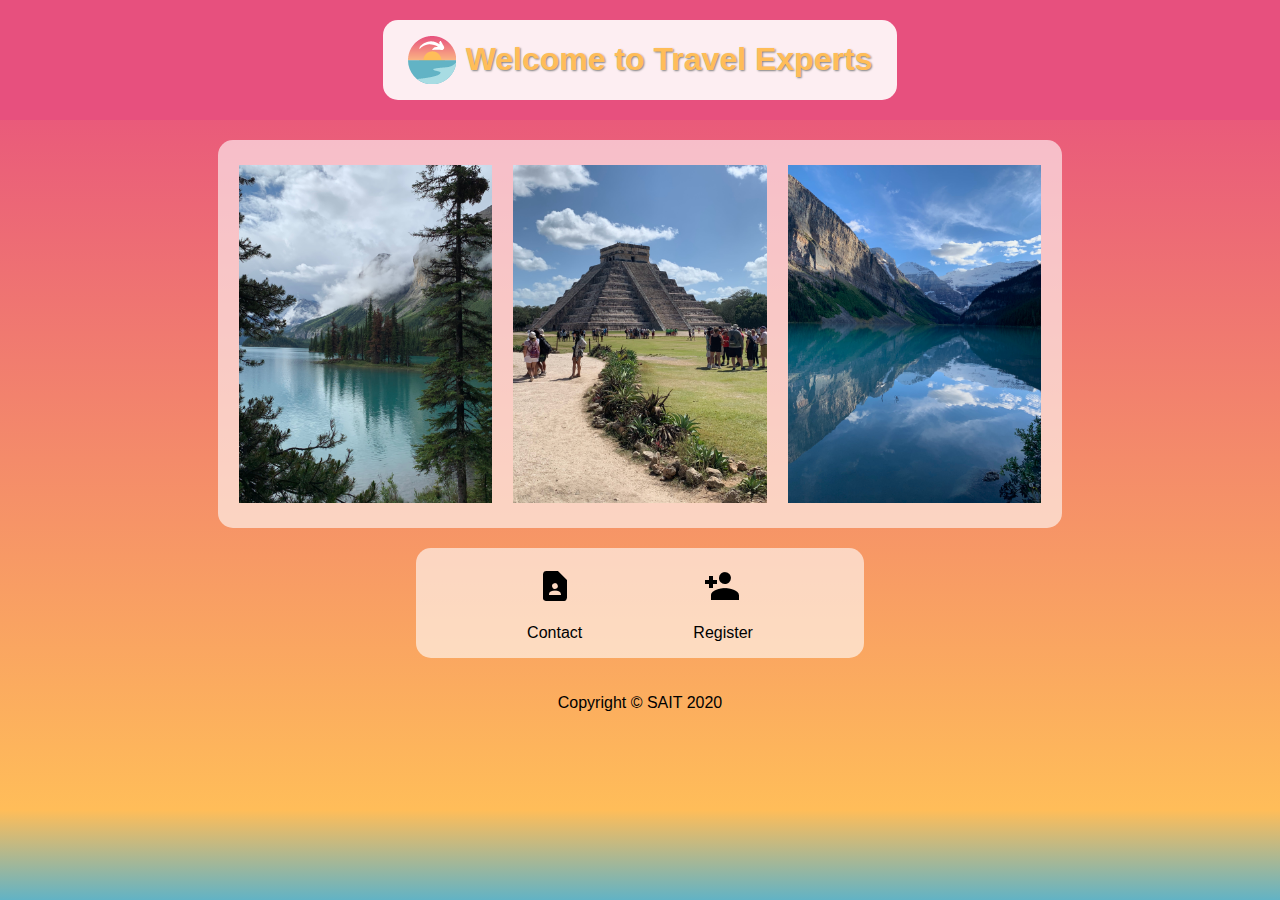
==== index.html @ 1ebc6e87 "adding day 3 to git" ====
<!DOCTYPE html>
<html> 
	<head>
		<title>Travel Experts</title>
		
		<link rel="stylesheet" href="reset.css">
		<link rel="stylesheet" href="styles.css">
		<link rel="icon" href="images/icon.png" />
		
		<!-- Free to use icons from Font Awesome-->
		<link rel="stylesheet" href="https://cdnjs.cloudflare.com/ajax/libs/font-awesome/4.7.0/css/font-awesome.min.css">
		
		<meta charset="UTF-8">
		<meta name="description" content="Travel Agency" />
		<meta name="keywords" content="flight, booking, travel, vacation" />
		<meta name="author" content="Eric Biondic" />
		<meta name="viewport" content="width=device-width, initial-scale=1.0" />
	</head>
	
	<body>
	
	<header>
		<div class="titleContainer">
			<img class="logo" src="images/logo.png" />
			<h1>Welcome to Travel Experts</h1>
		</div>
	</header>
	
	<section>
		<div class="photoContainer container">
			<img src="images/maligne.jpg" />
			<img src="images/chichen.jpg" />
			<img src="images/louise.jpg" />
		</div>
		
		<div class="container" style="width:35%; padding: 20px 0 0;">
			<a href="contact.html">
				<img src="images/contact.png" />
				<p>Contact</p>
			</a>
			<a href="register.html">
				<img src="images/register.png" />
				<p>Register</p>
			</a>
		</div>
		
		<div style="text-align:center;">
			<p>Copyright &copy SAIT 2020</p>
		</div>
		
	</section>
	
	</body>
</html>
---- styles.css ----
body {
	background-image: linear-gradient(#e7507e 5%, #ffbd59 90%, #62b3c5);
	background-repeat: no-repeat; 
	background-size: cover;
	background-attachment: fixed;
  }
  
  
/*Header Stylings*/
  
header {
	display:flex;
	justify-content: center;
	align-items: center;
	margin: 20px 0;
	background-color: #e7507e;
	padding-bottom:20px;
}
  
.titleContainer {
	display: inline-flex; 
	justify-content: space-evenly; 
	align-items: center;
	background-color: rgba(255,255,255,.9);
	border-radius: 15px;
	padding: 0 25px;
}
  
.titleContainer > * {
	text-align: center;
}

h1 {
	color: rgba(255,189,89);
	font-family:Helvetica;
	text-shadow: 1px 1px 2px grey;
}

.logo {
	height: 100%;
	width: auto;
	padding-right: 10px;
}


/*Body Stylings*/

section {
	display: flex;
	margin: 0 auto;
	flex-direction: column;
}

.container {
	display: flex;
	padding: 15px;
	justify-content: space-evenly;
	width:66%;
	background-color: rgba(255,255,255,.6);
	border-radius: 15px;
	margin: 0 auto 20px;
	padding: 25px 0;
}

.photoContainer > * {
	max-width:30%;
}

a {
	text-align:center;
	text-decoration:none;
	color: black;
}

p {
	font-family: Helvetica;
}

.contactContainer{
	flex-direction:column;
	padding: 25px;
}

form > input {
	margin: 0 0 10px;
}

.contactContainer > p {
	color: rgba(255,189,89);
	font-family:Helvetica;
	text-shadow: 1px 1px 2px grey;
	font-size:large;
}
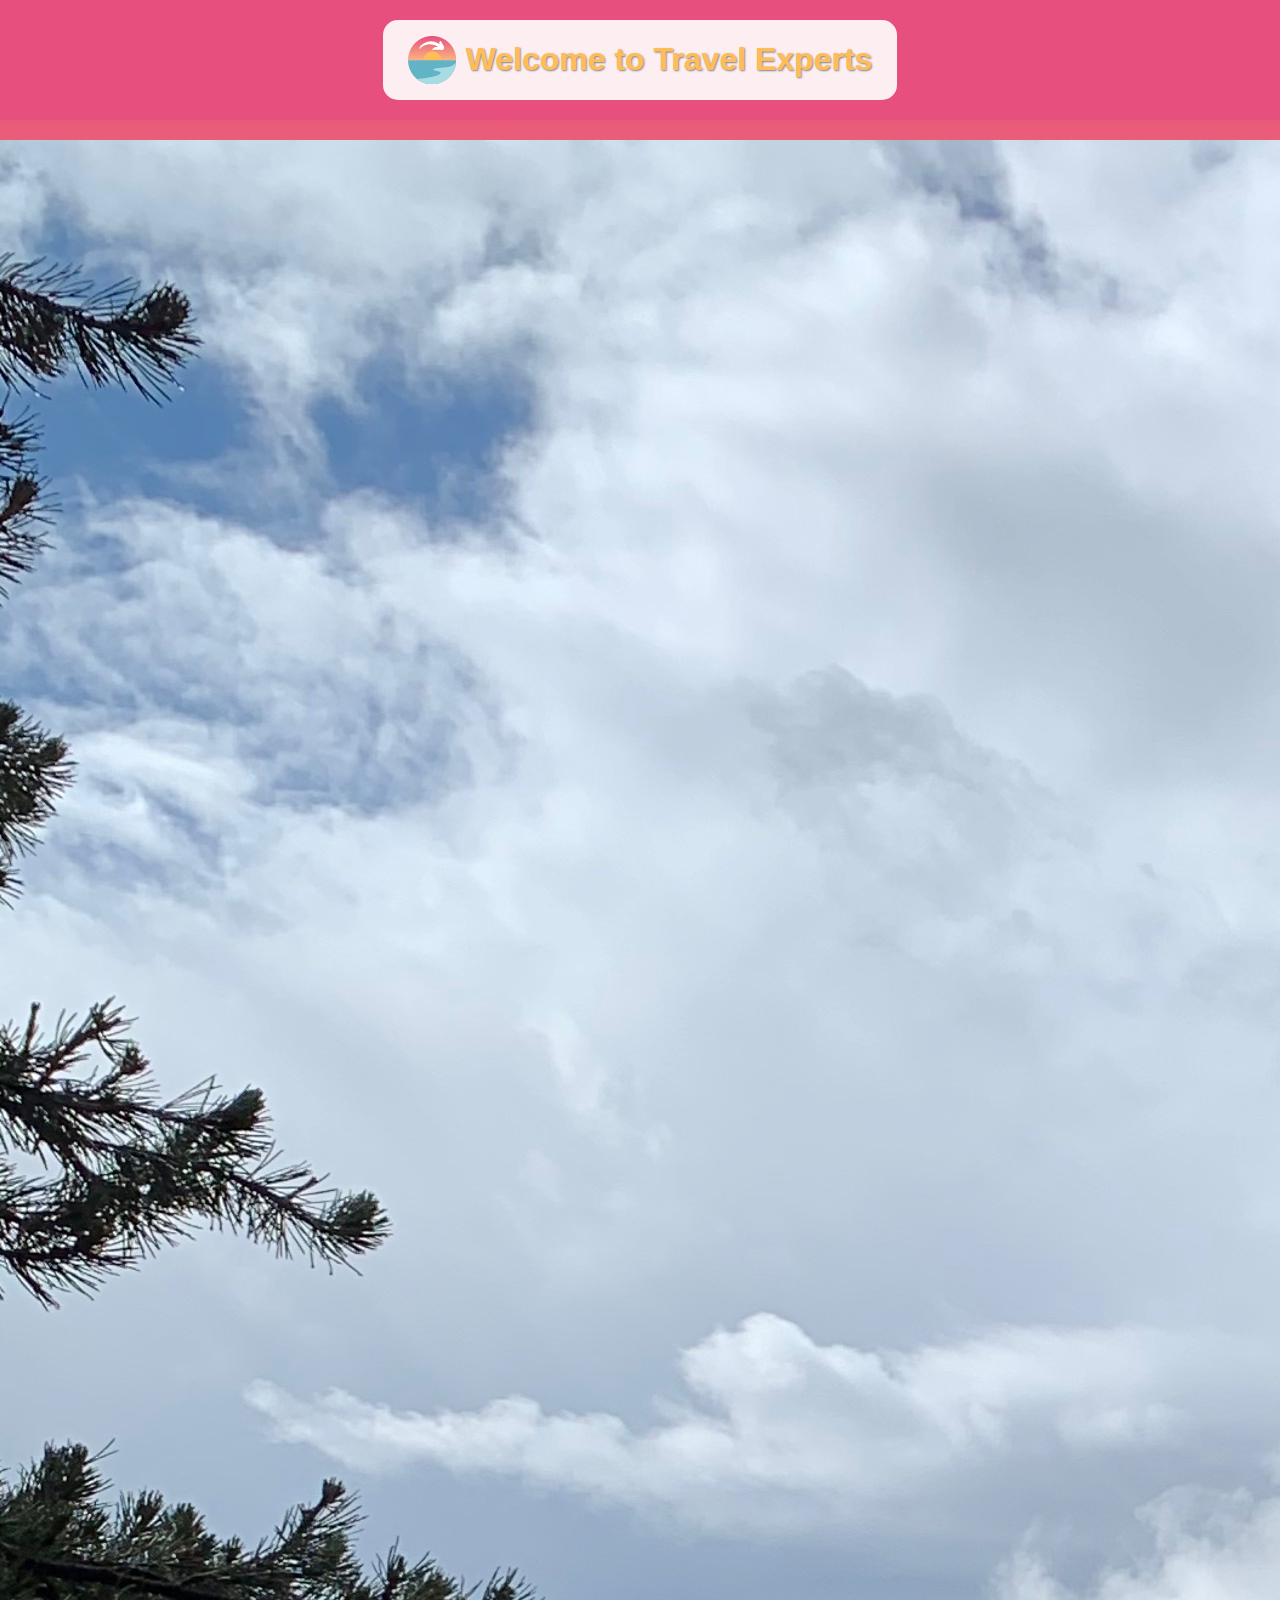
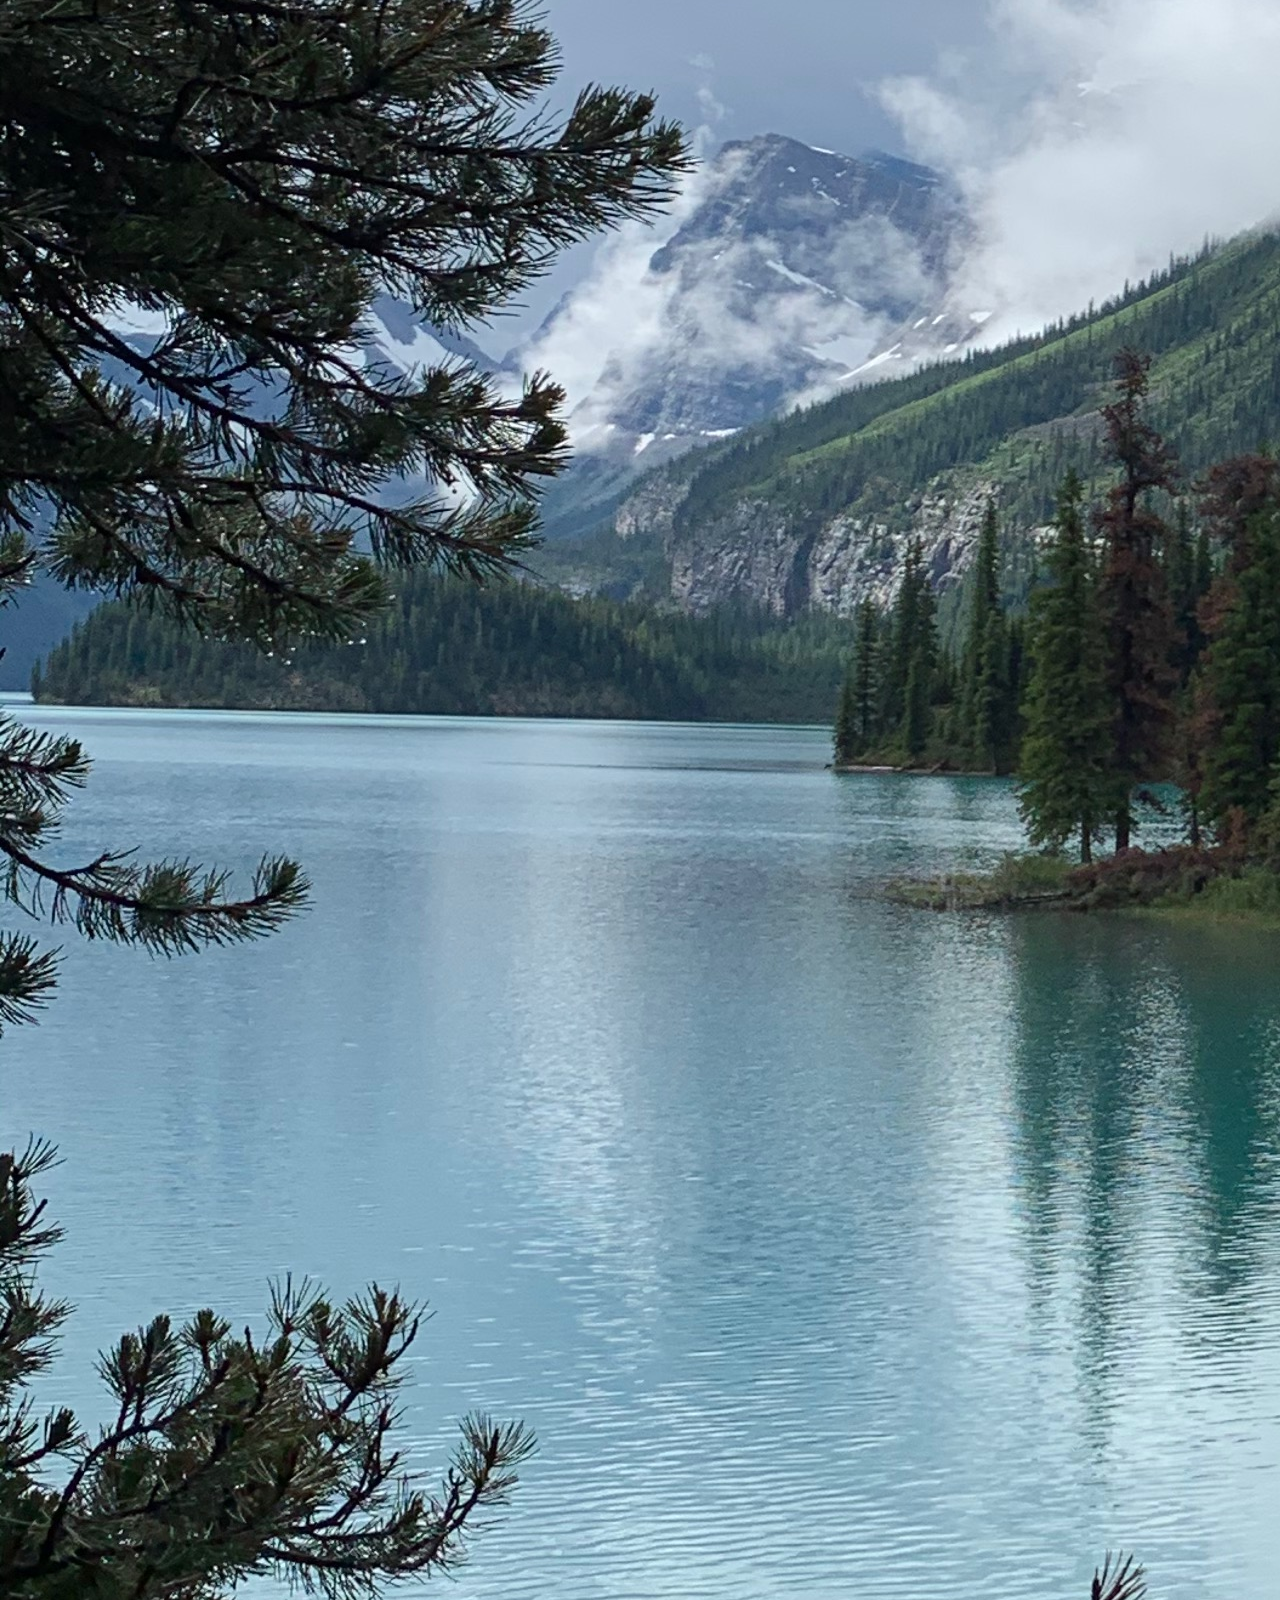
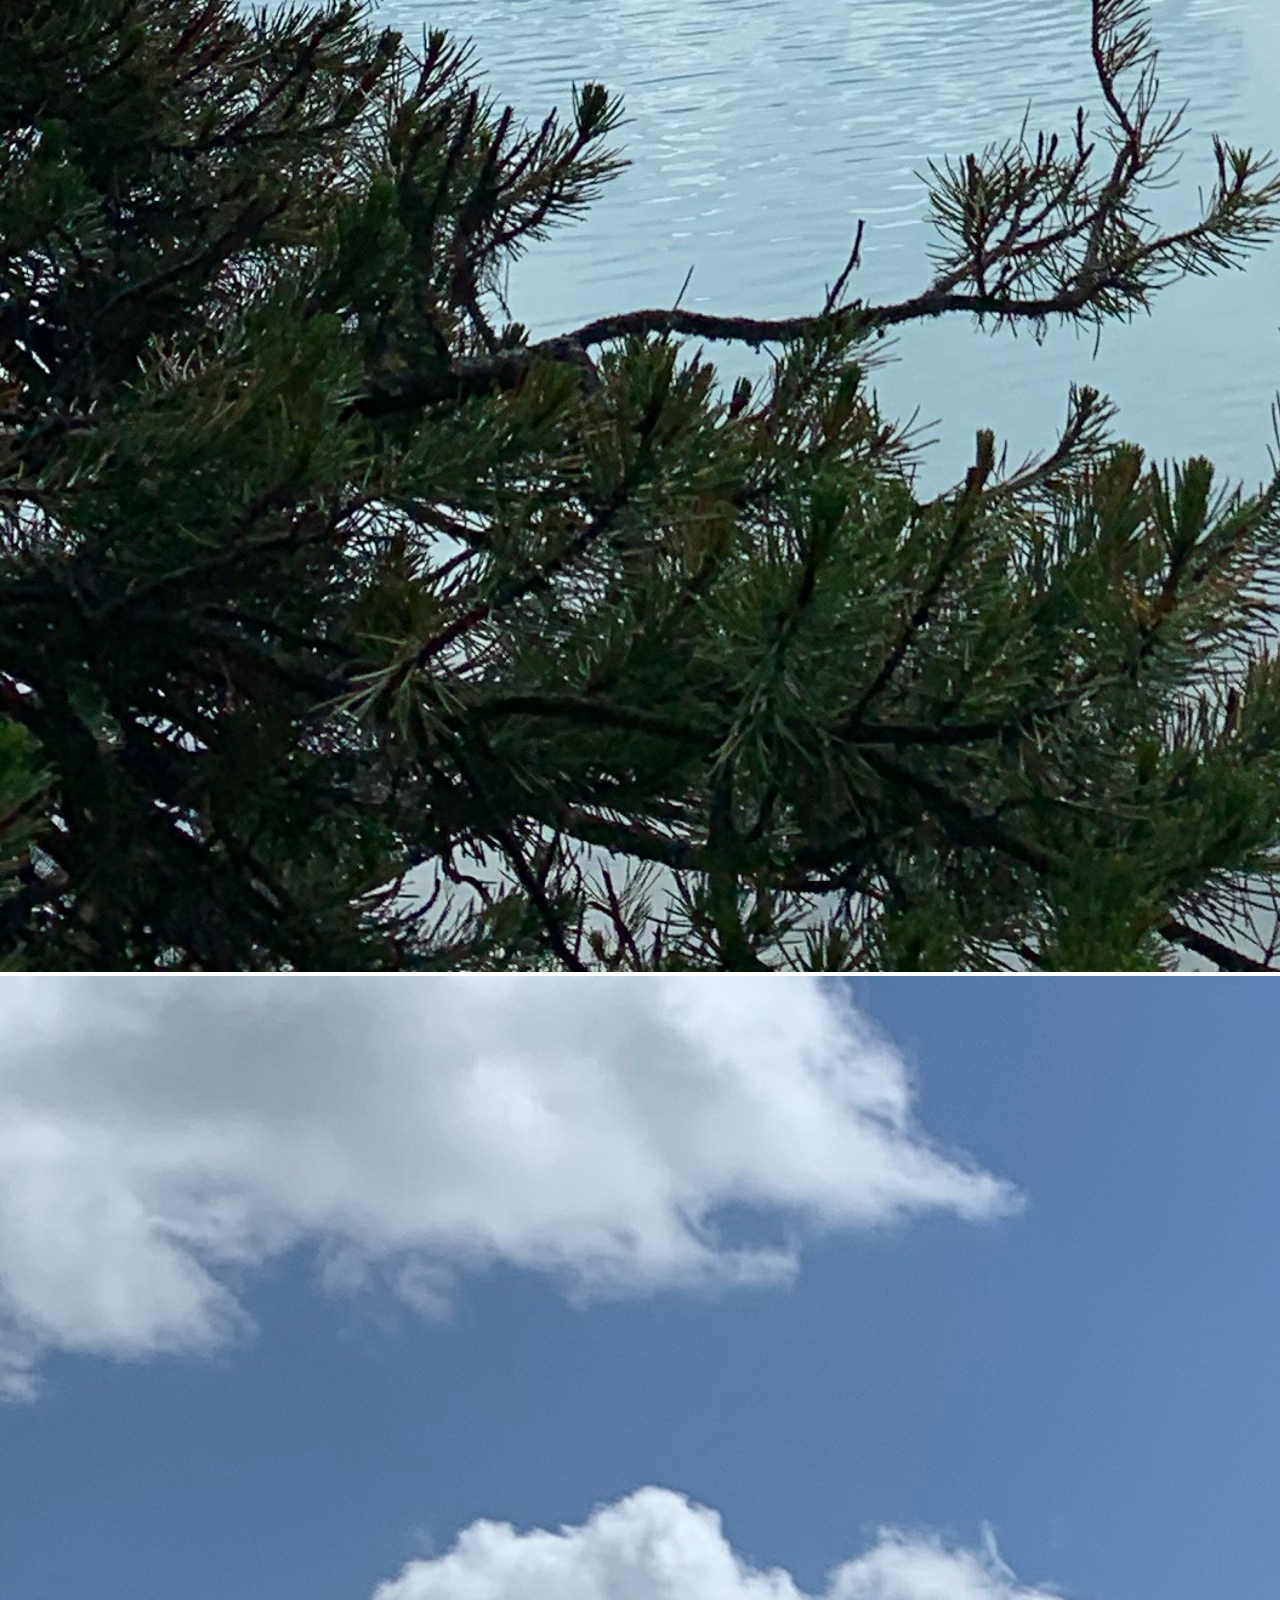
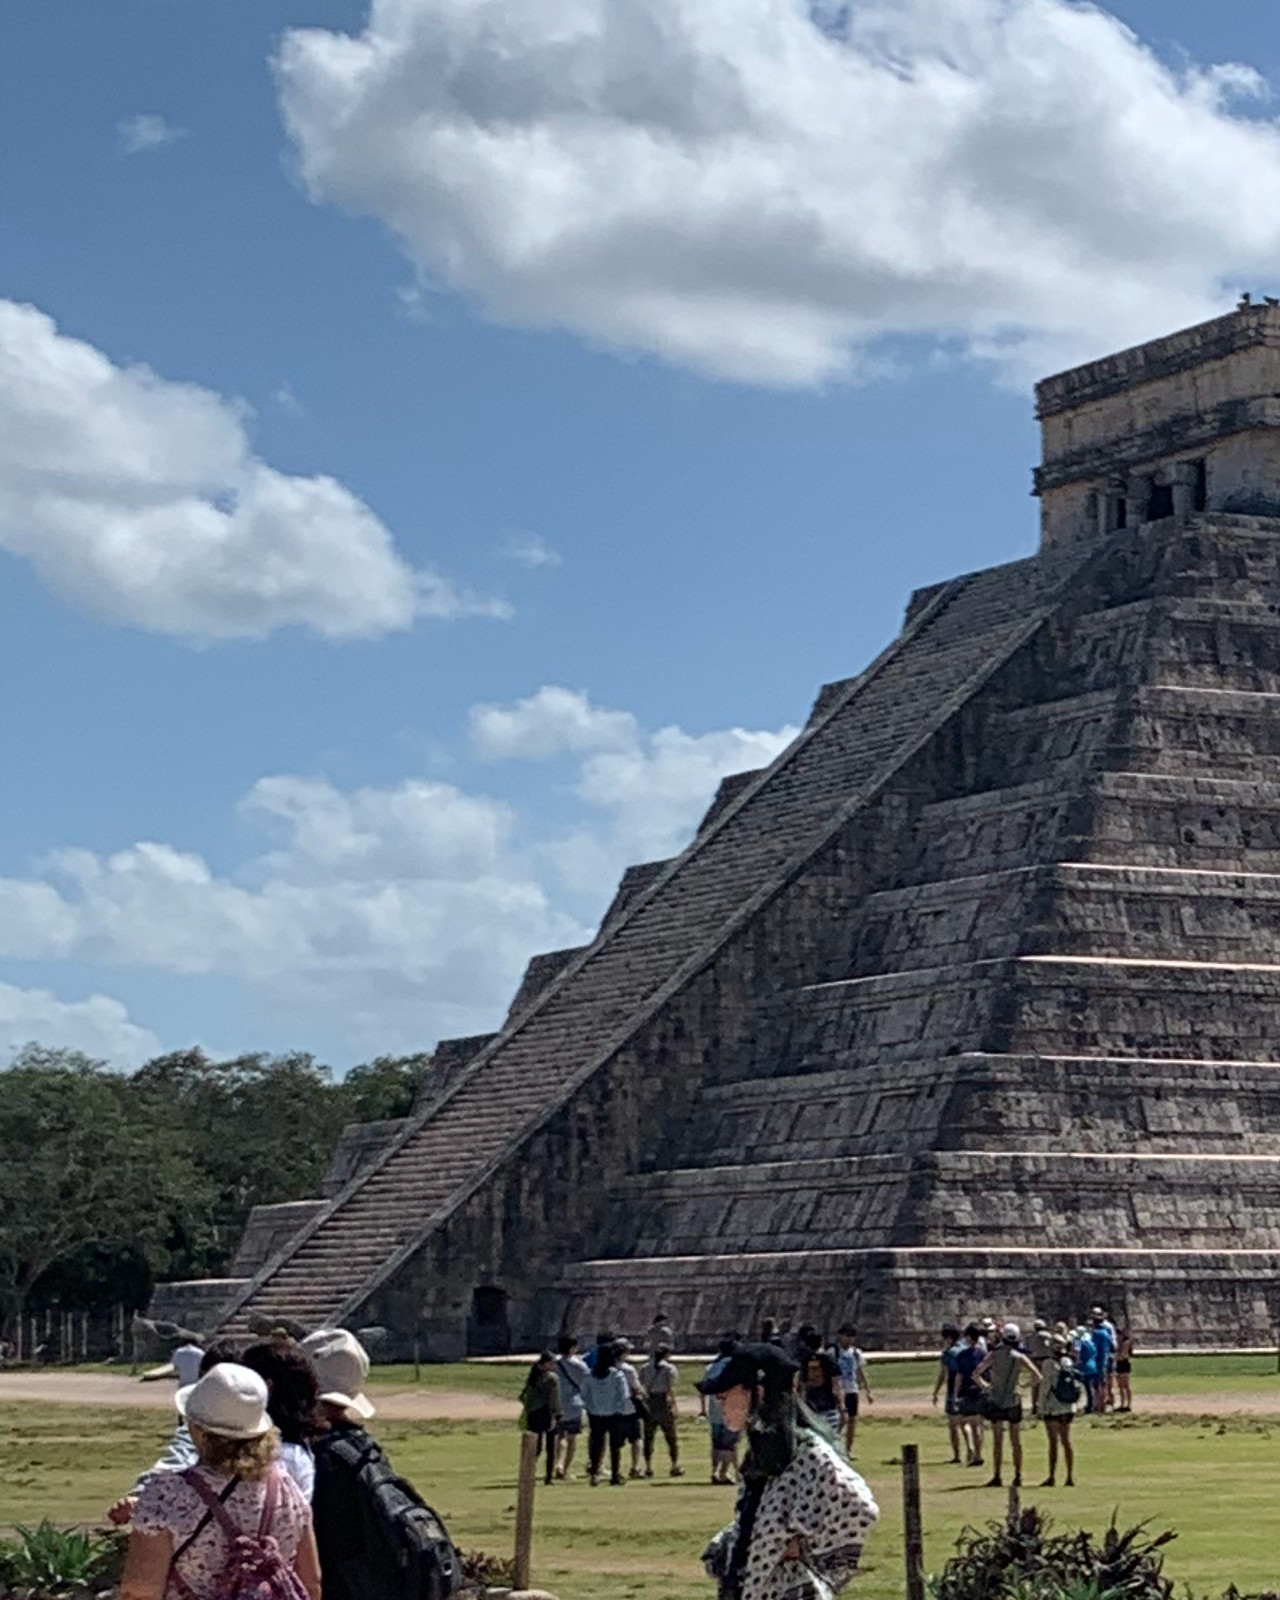
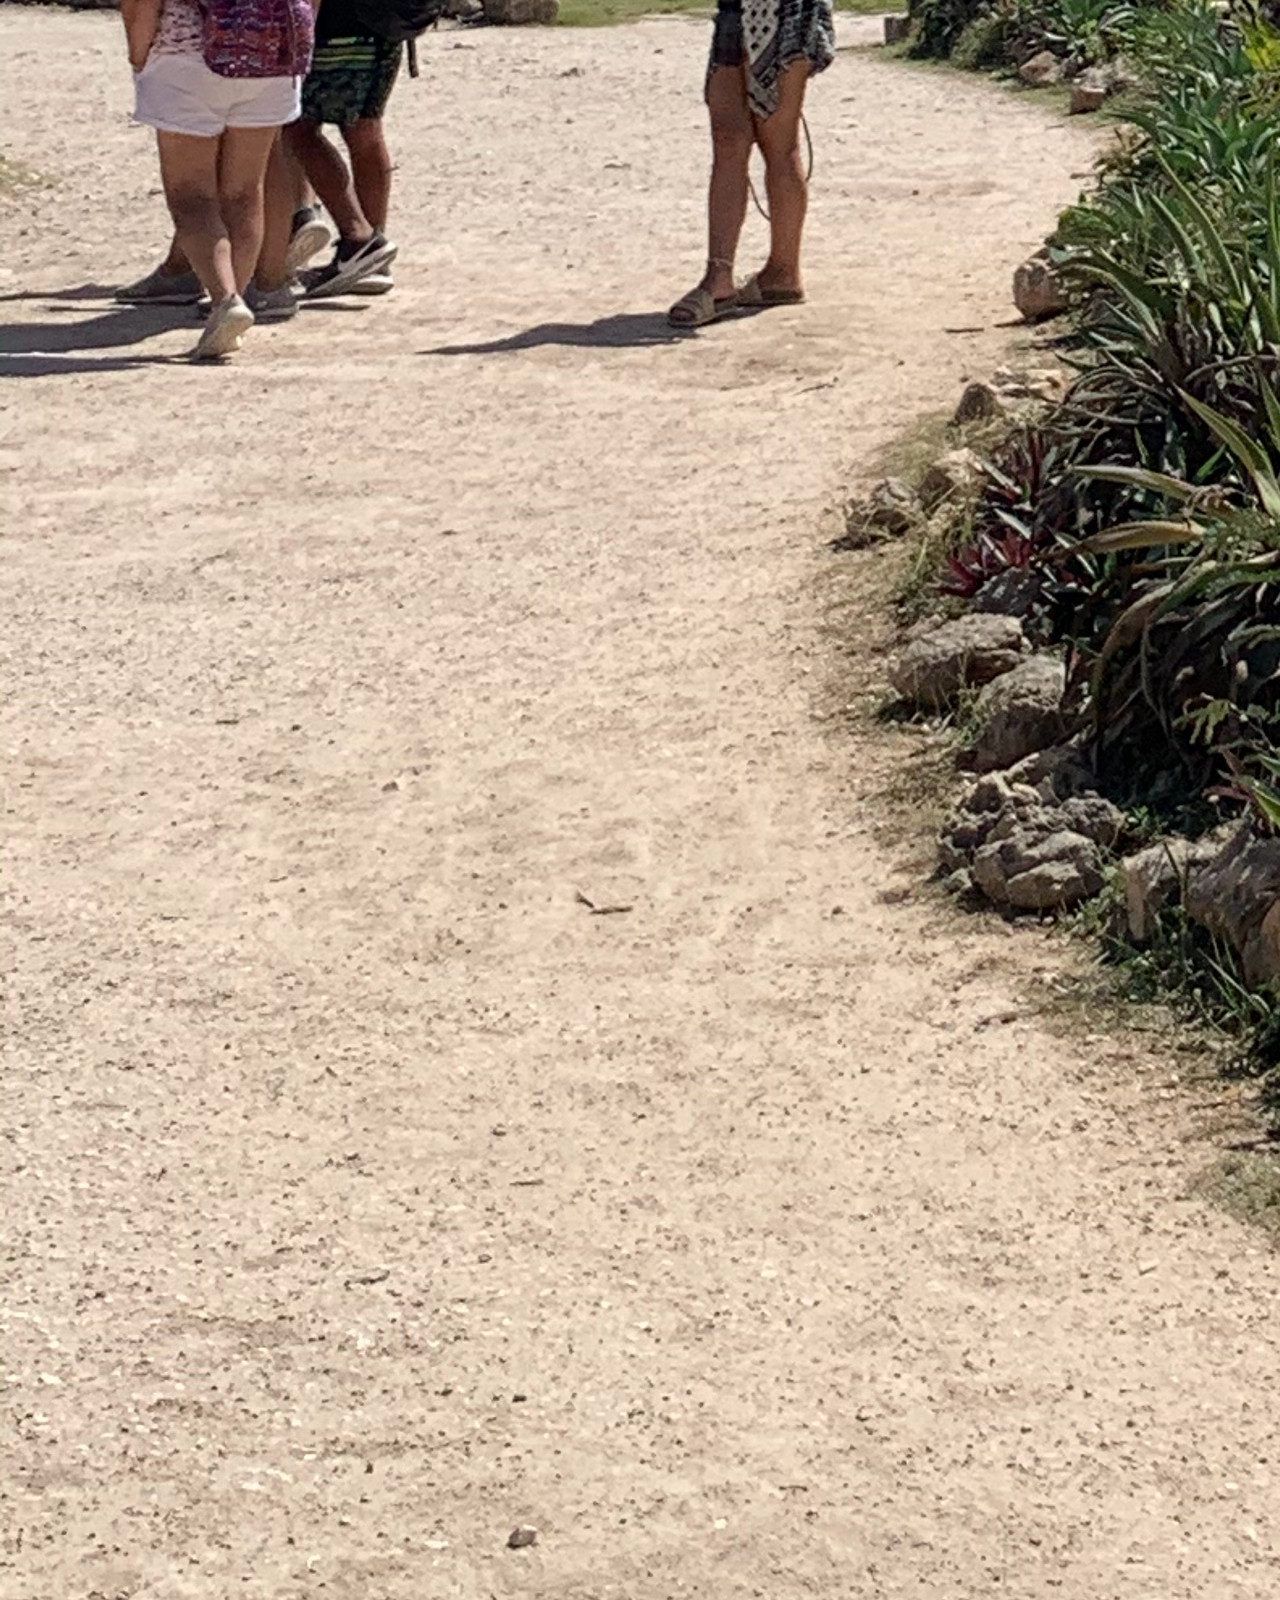
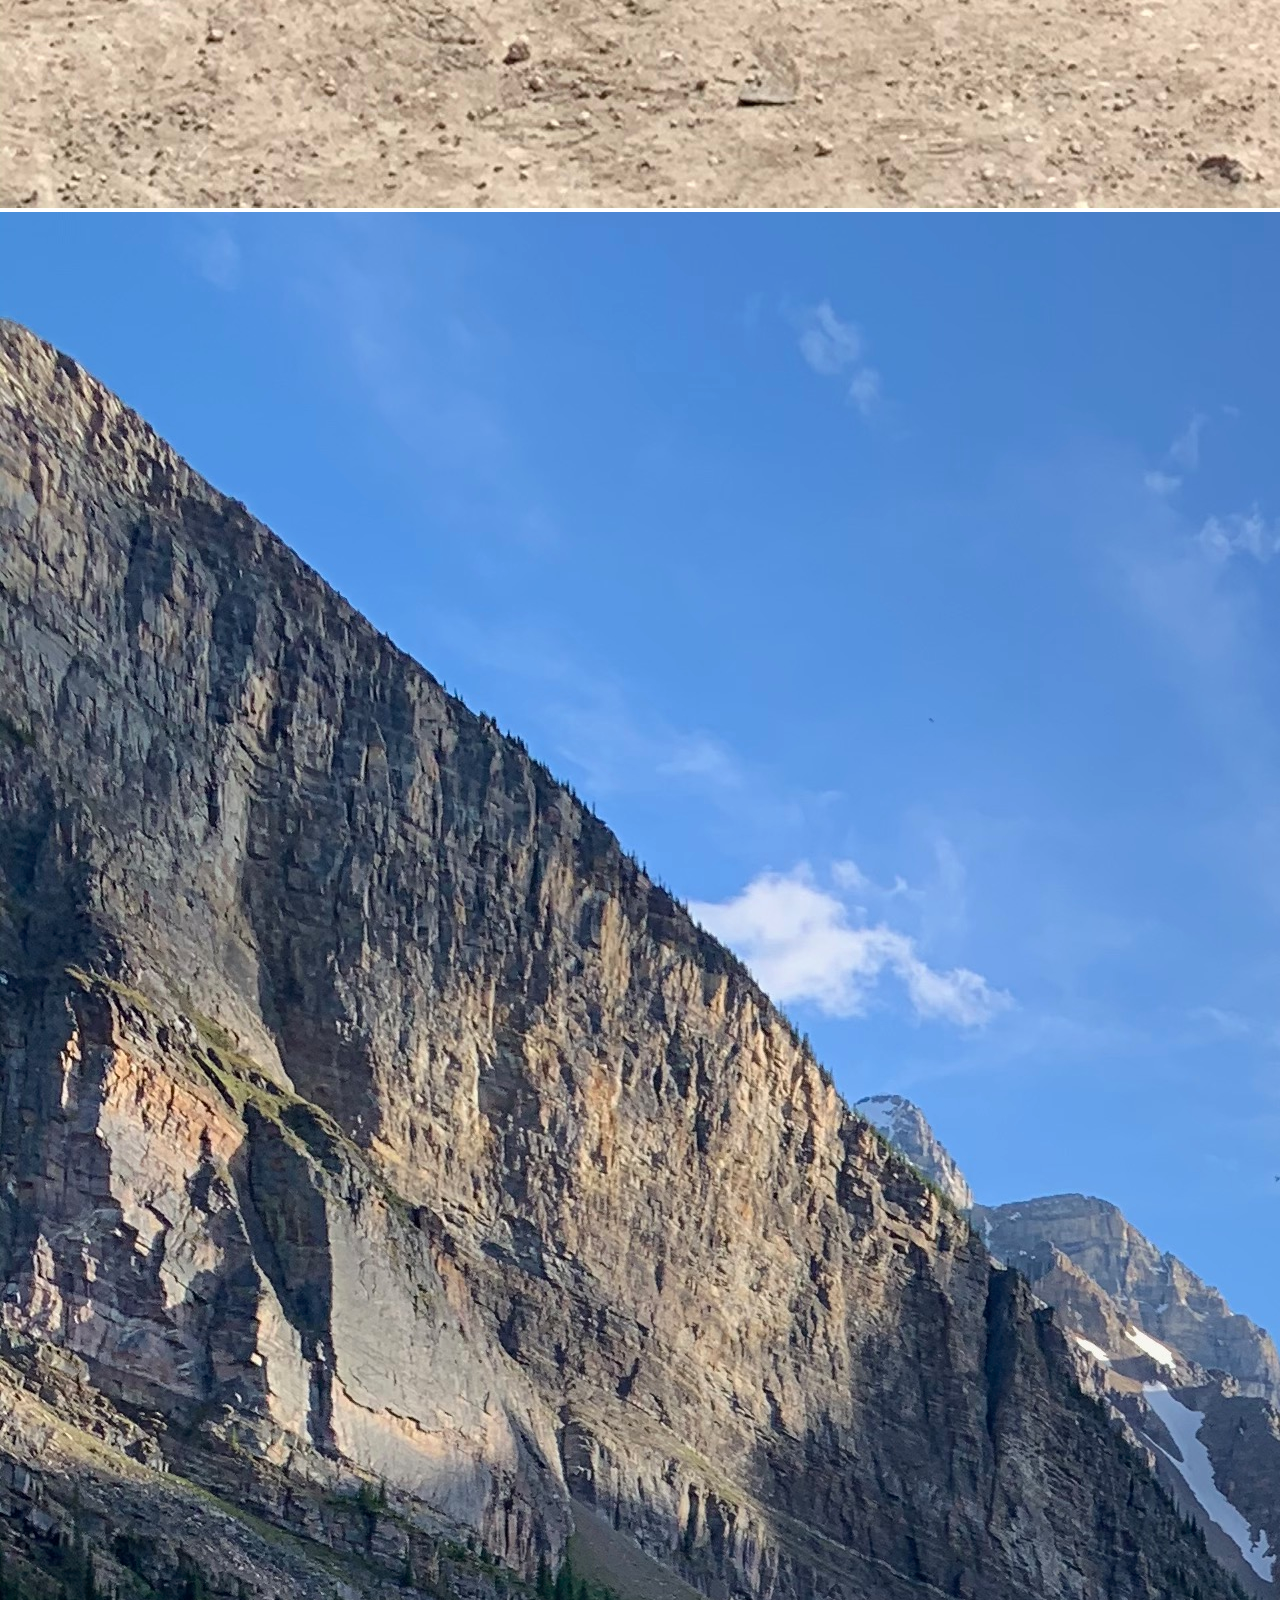
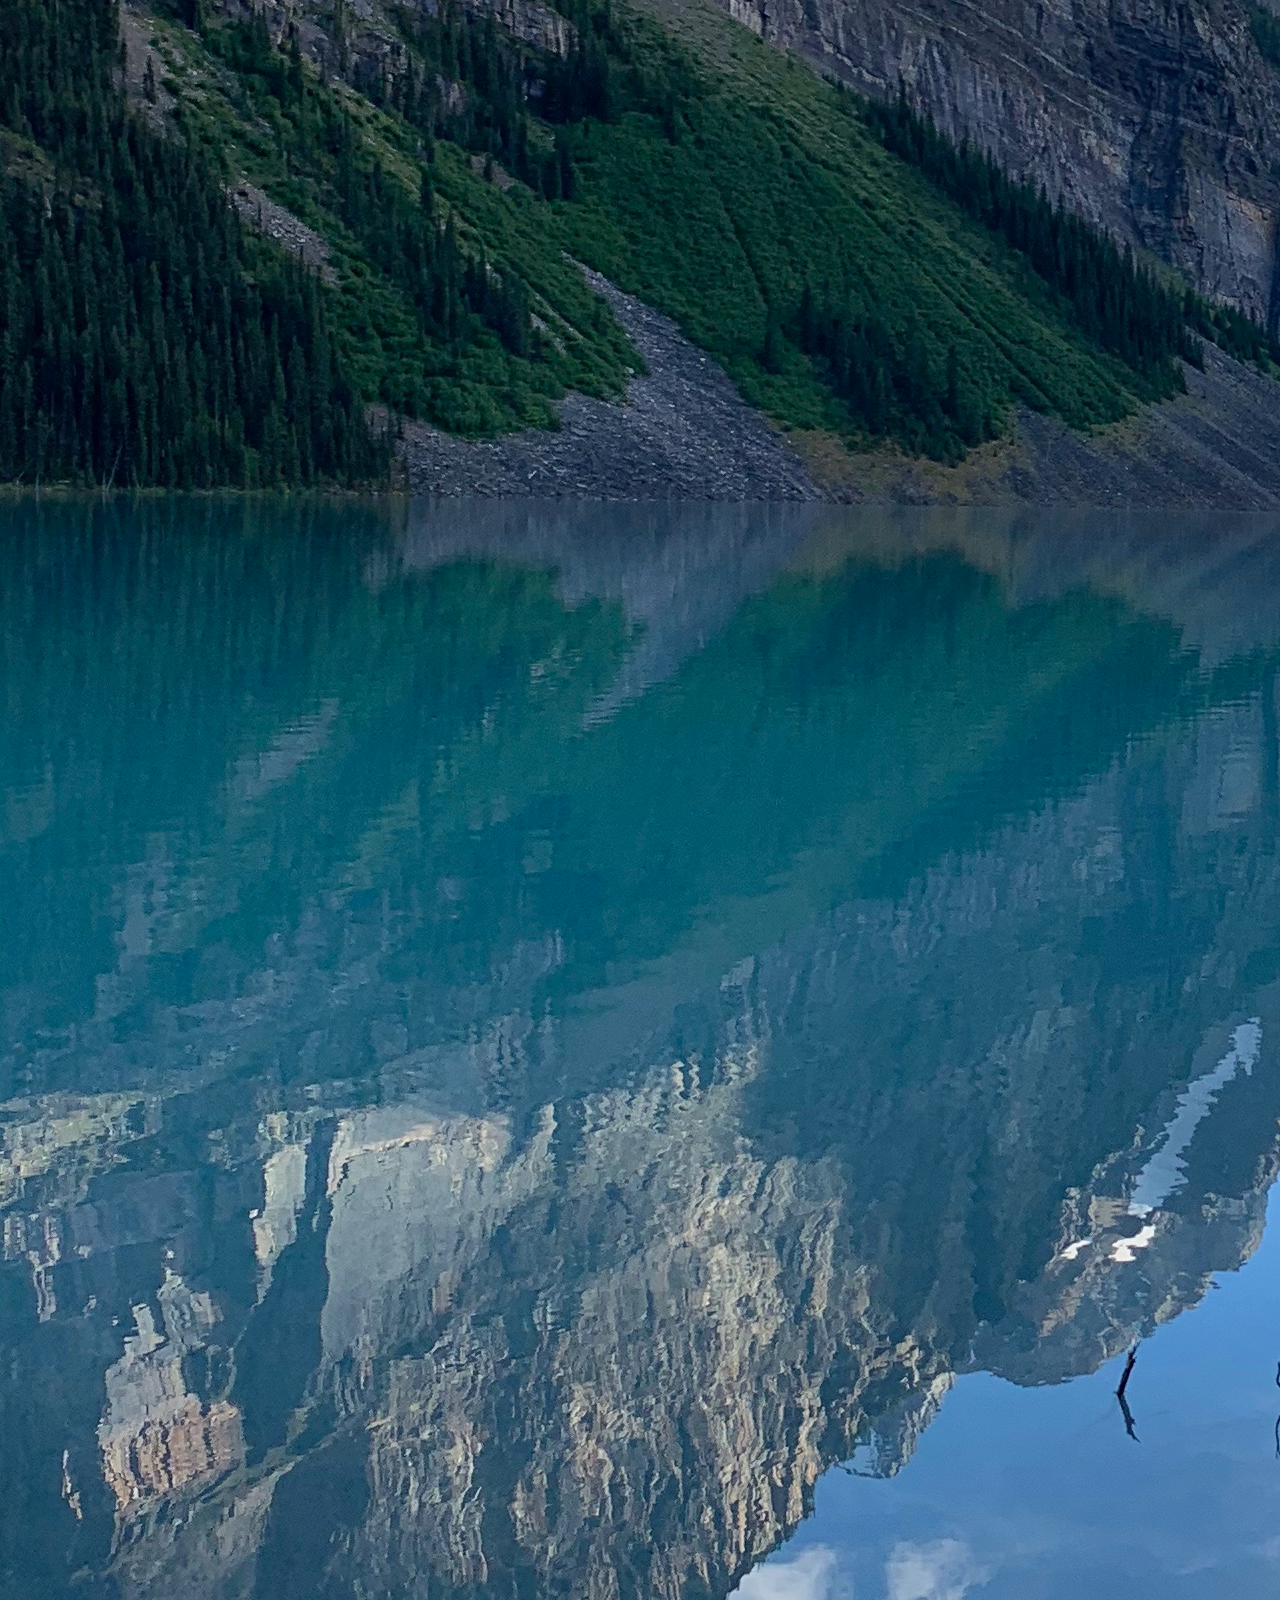
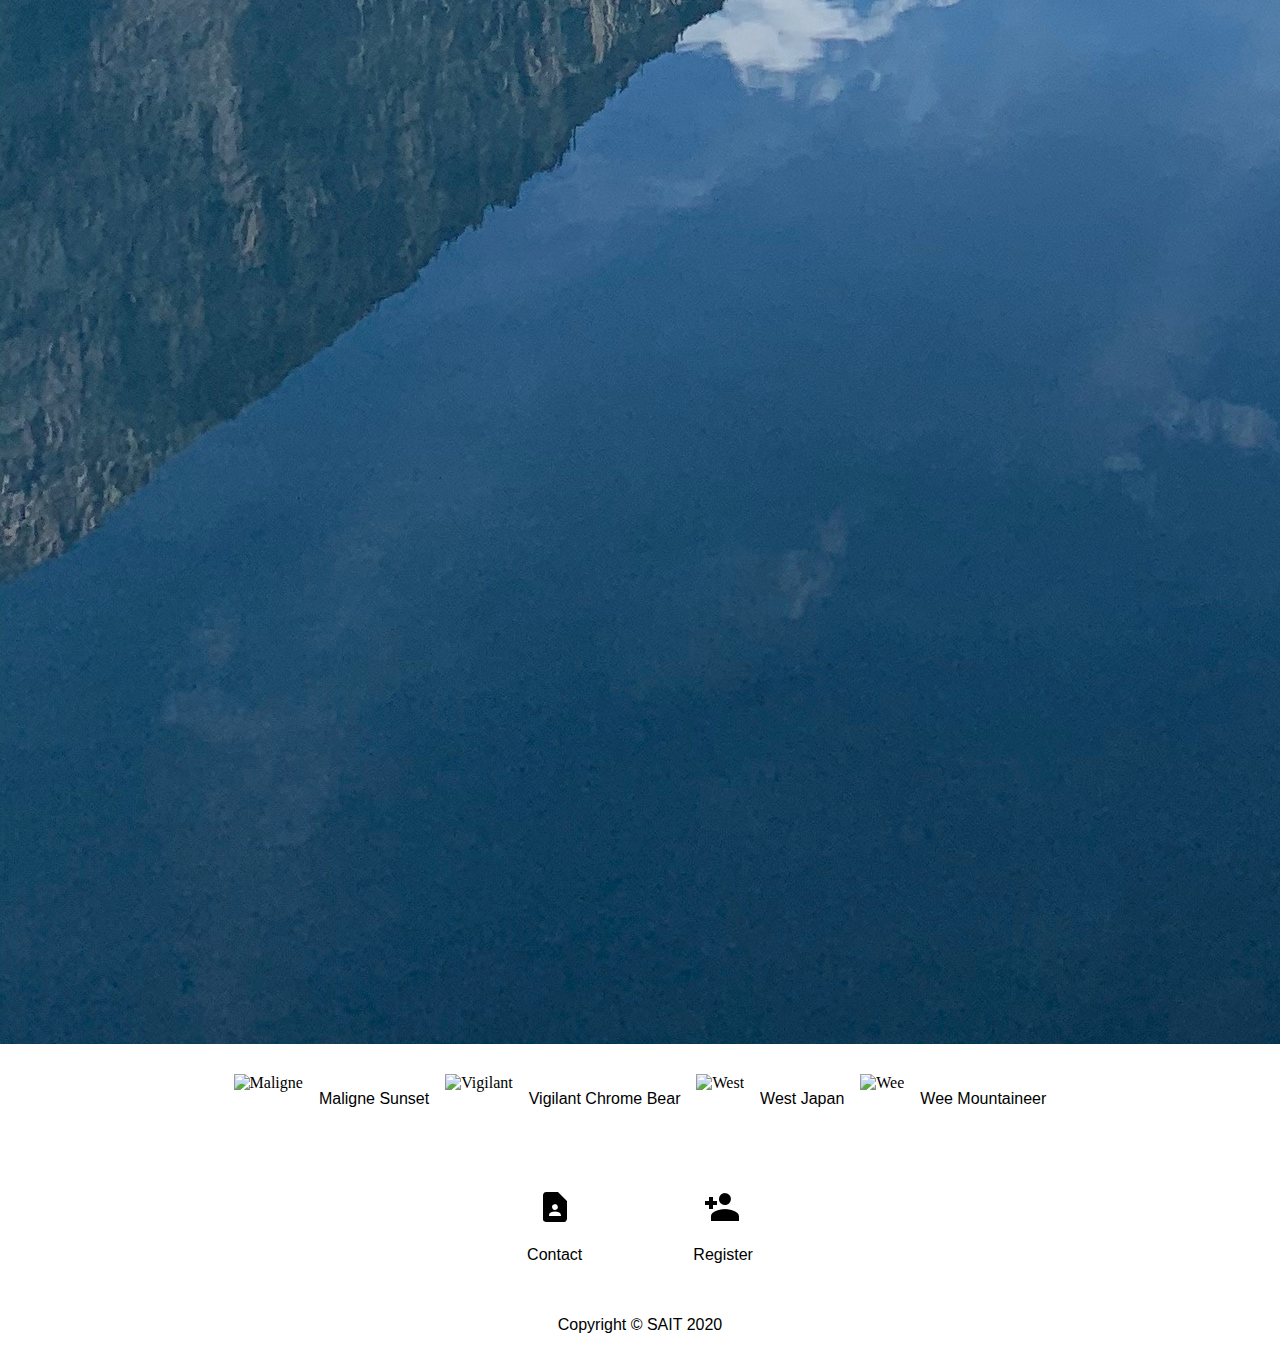
==== commit 6a6afa0e: "adding day 5 content" ====
--- a/index.html
+++ b/index.html
@@ -15,6 +15,29 @@
 		<meta name="keywords" content="flight, booking, travel, vacation" />
 		<meta name="author" content="Eric Biondic" />
 		<meta name="viewport" content="width=device-width, initial-scale=1.0" />
+	
+		<!-- Array Script -->
+		<script>
+			const imageArray = [
+				{
+					desc: "Maligne Sunset",
+					src: "images/maligne2.png"
+				},
+				{
+					desc: "Vigilant Chrome Bear",
+					src: "images/chromebear.png"
+				},
+				{
+					desc: "West Japan",
+					src: "images/lethbridge.png"
+				},
+				{
+					desc: "Wee Mountaineer",
+					src: "images/chip.png"
+				}
+			];
+		</script>
+
 	</head>
 	
 	<body>
@@ -27,11 +50,26 @@
 	</header>
 	
 	<section>
-		<div class="photoContainer container">
-			<img src="images/maligne.jpg" />
-			<img src="images/chichen.jpg" />
-			<img src="images/louise.jpg" />
+		<div class="photoContainer">
+			<div class="imgCard">
+				<img src="images/maligne.jpg" />
+			</div>
+			<div class="imgCard">
+				<img src="images/chichen.jpg" />
+			</div>
+			<div class="imgCard">
+				<img src="images/louise.jpg" />
+			</div>
 		</div>
+
+		<div class="container">
+			<script>
+				for(image of imageArray){
+					document.write('<img src=' + image.src + ' alt=' + image.desc + ' /> <p>' + image.desc + '</p>');
+				}
+			</script>
+		</div>
+		
 		
 		<div class="container" style="width:35%; padding: 20px 0 0;">
 			<a href="contact.html">
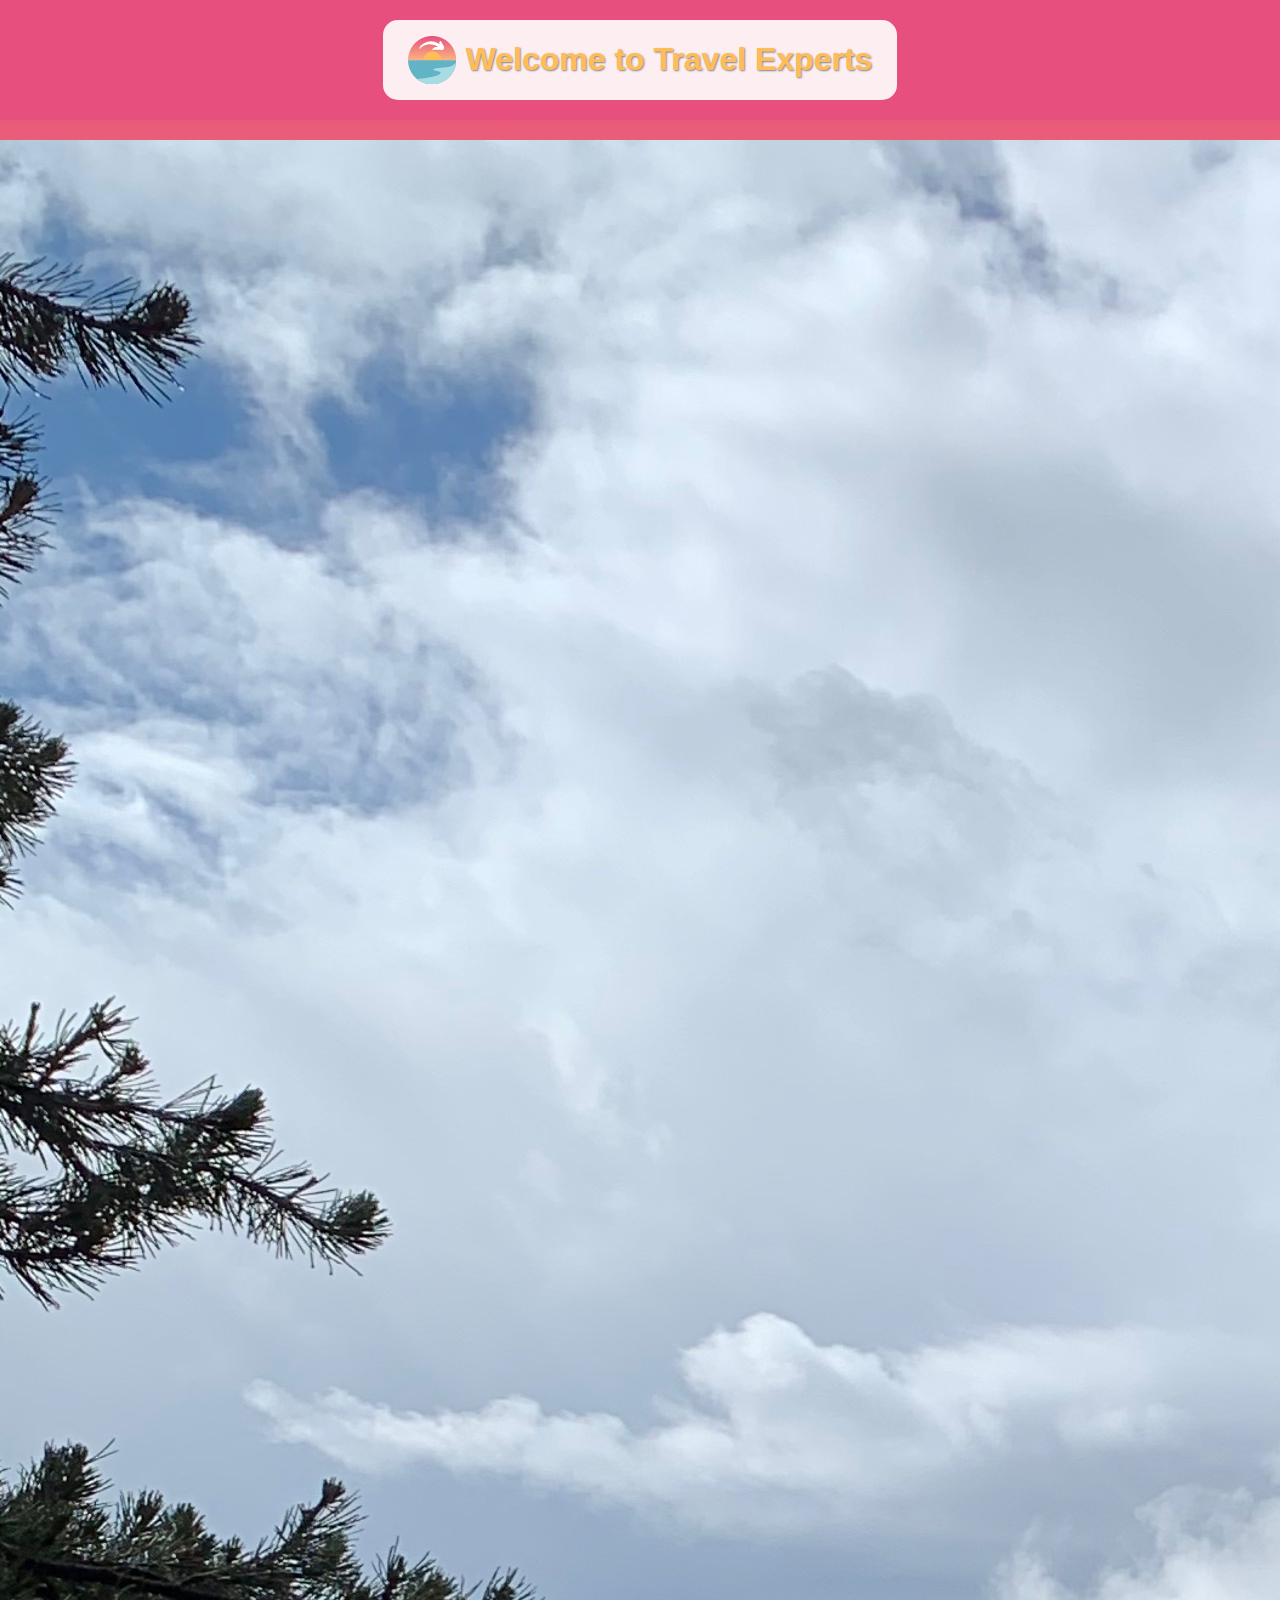
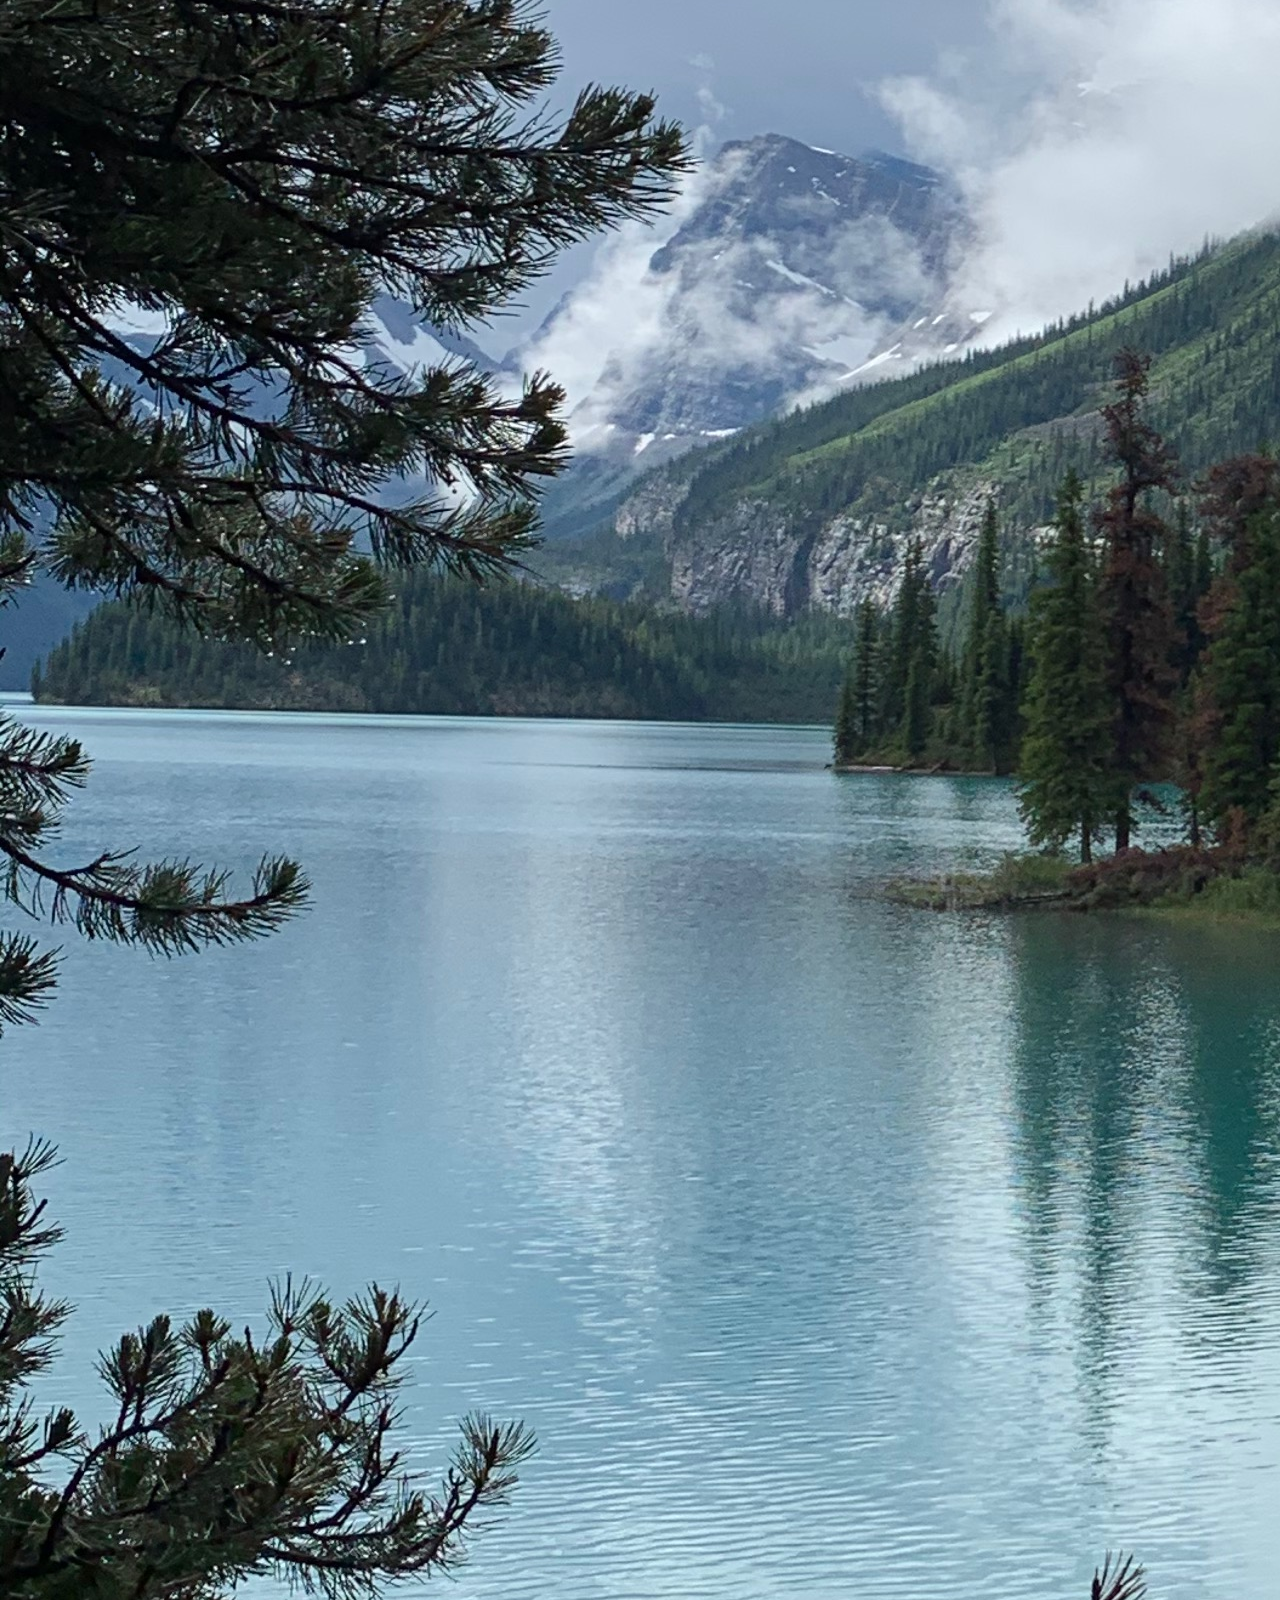
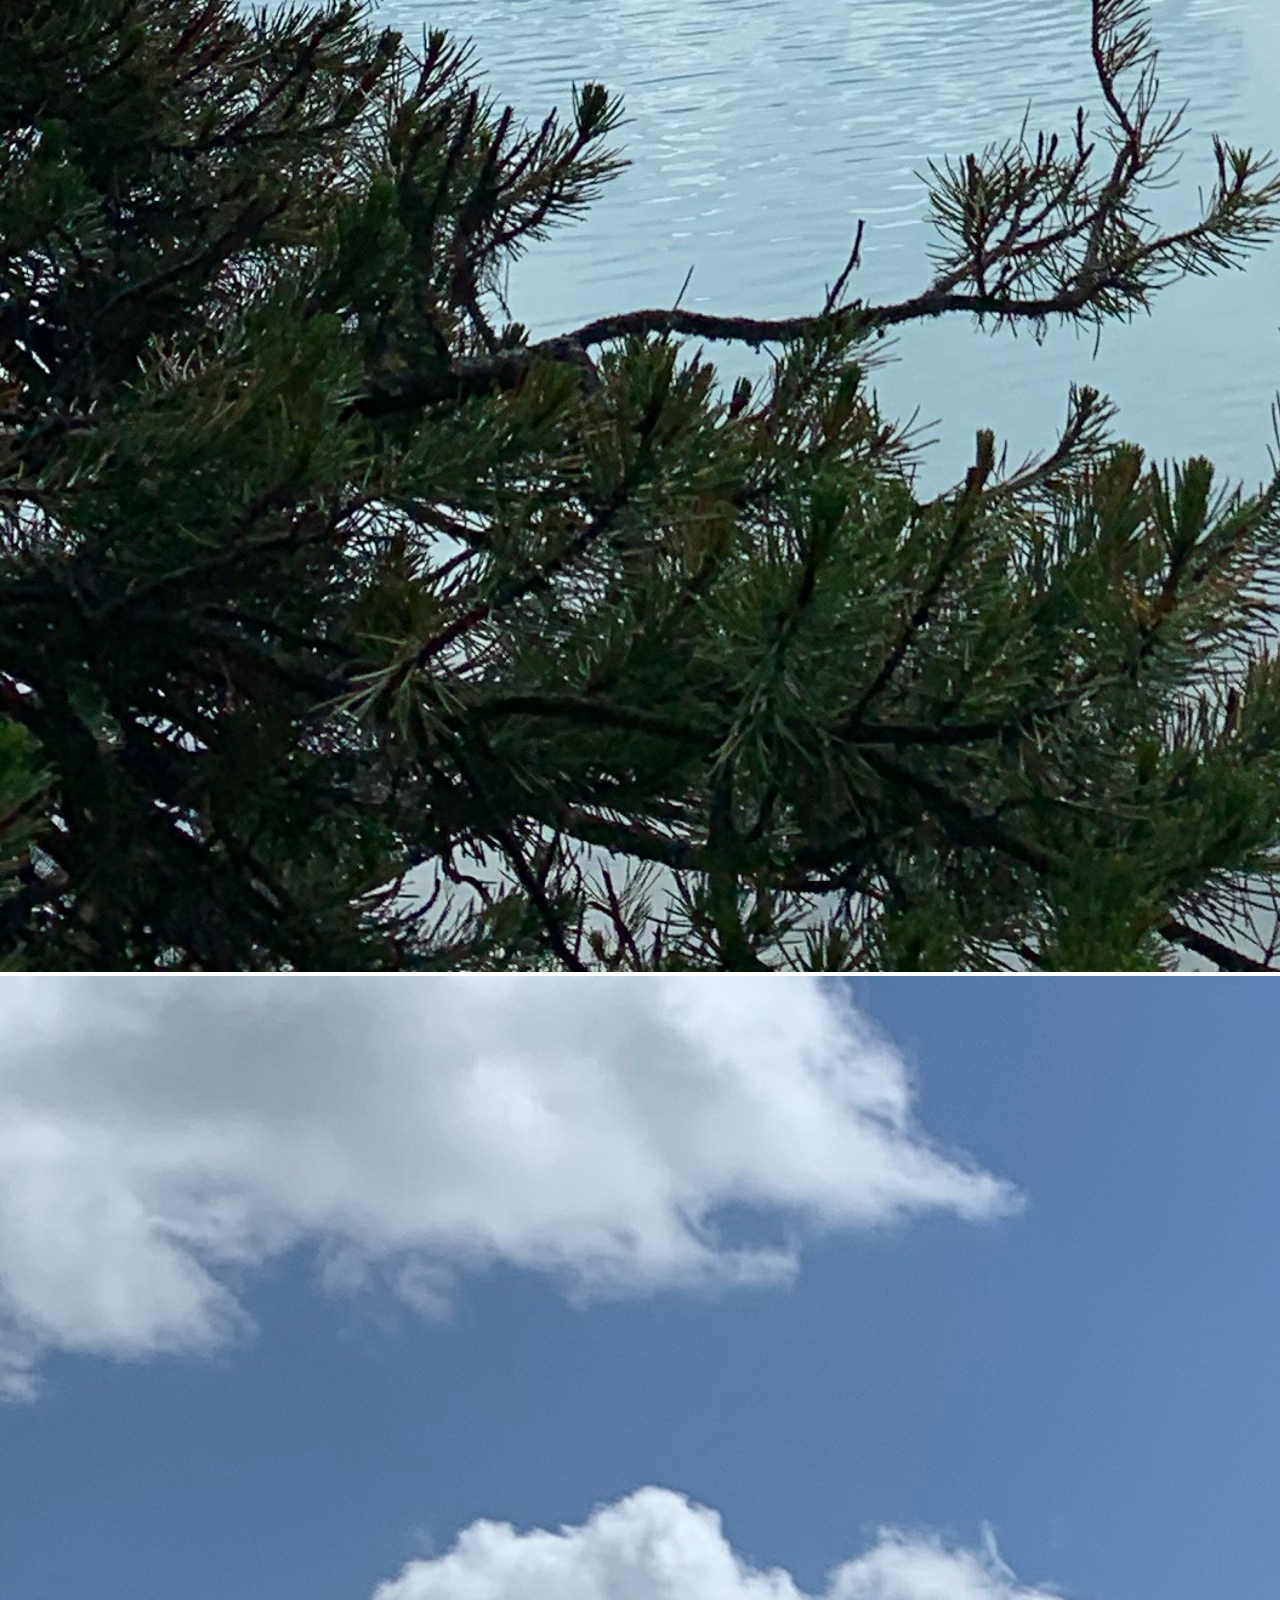
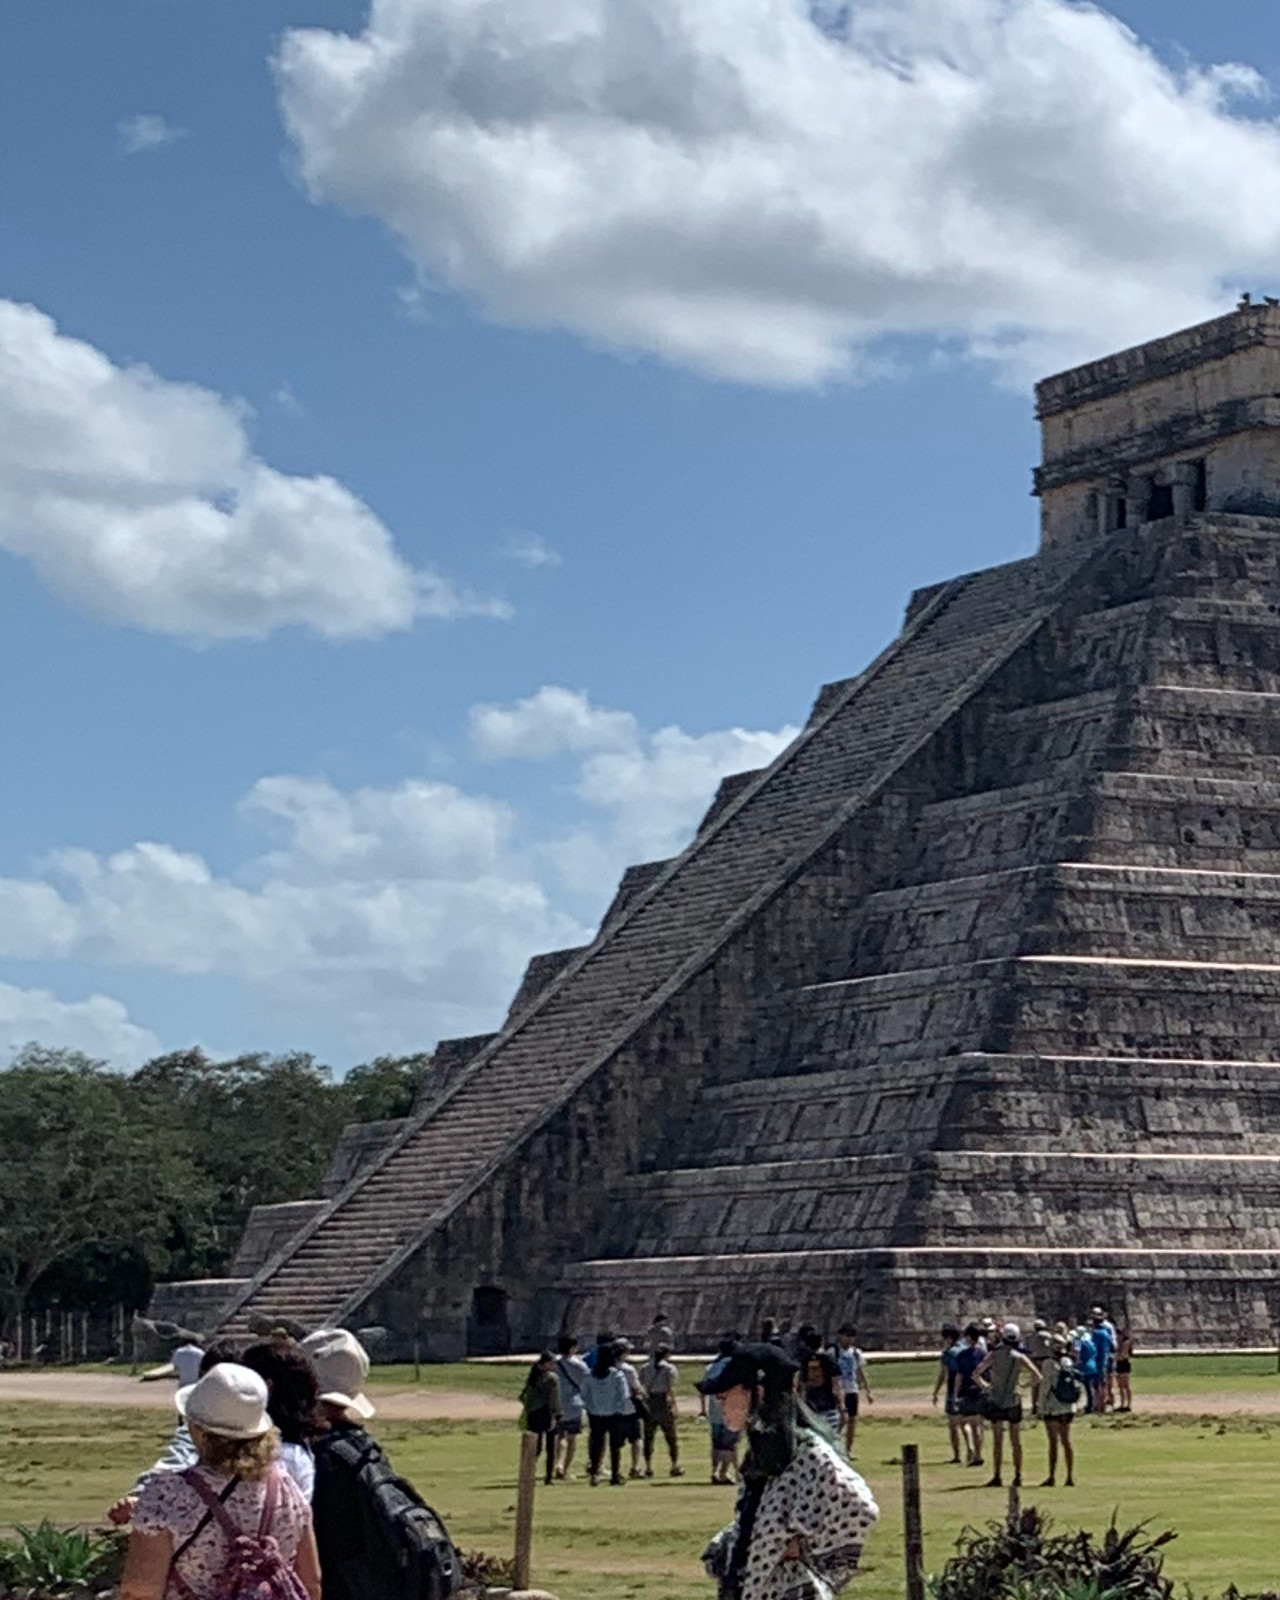
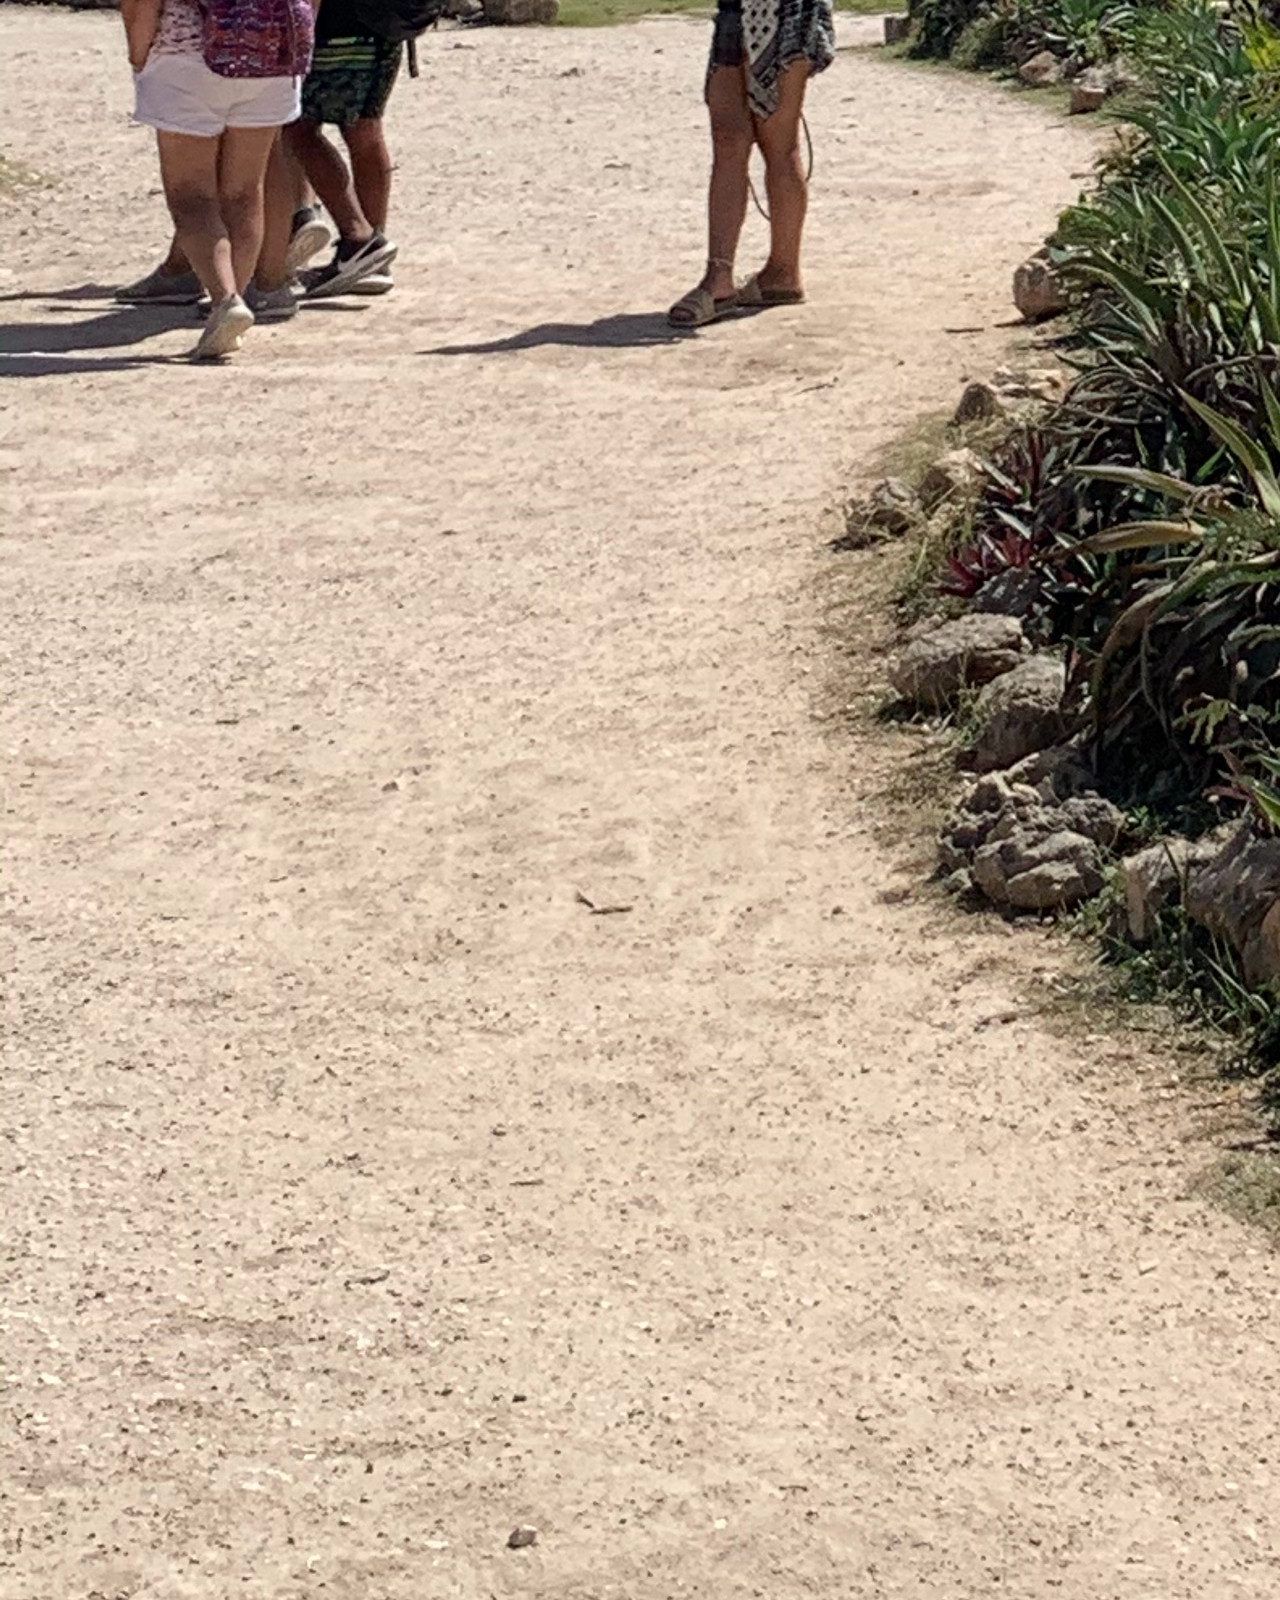
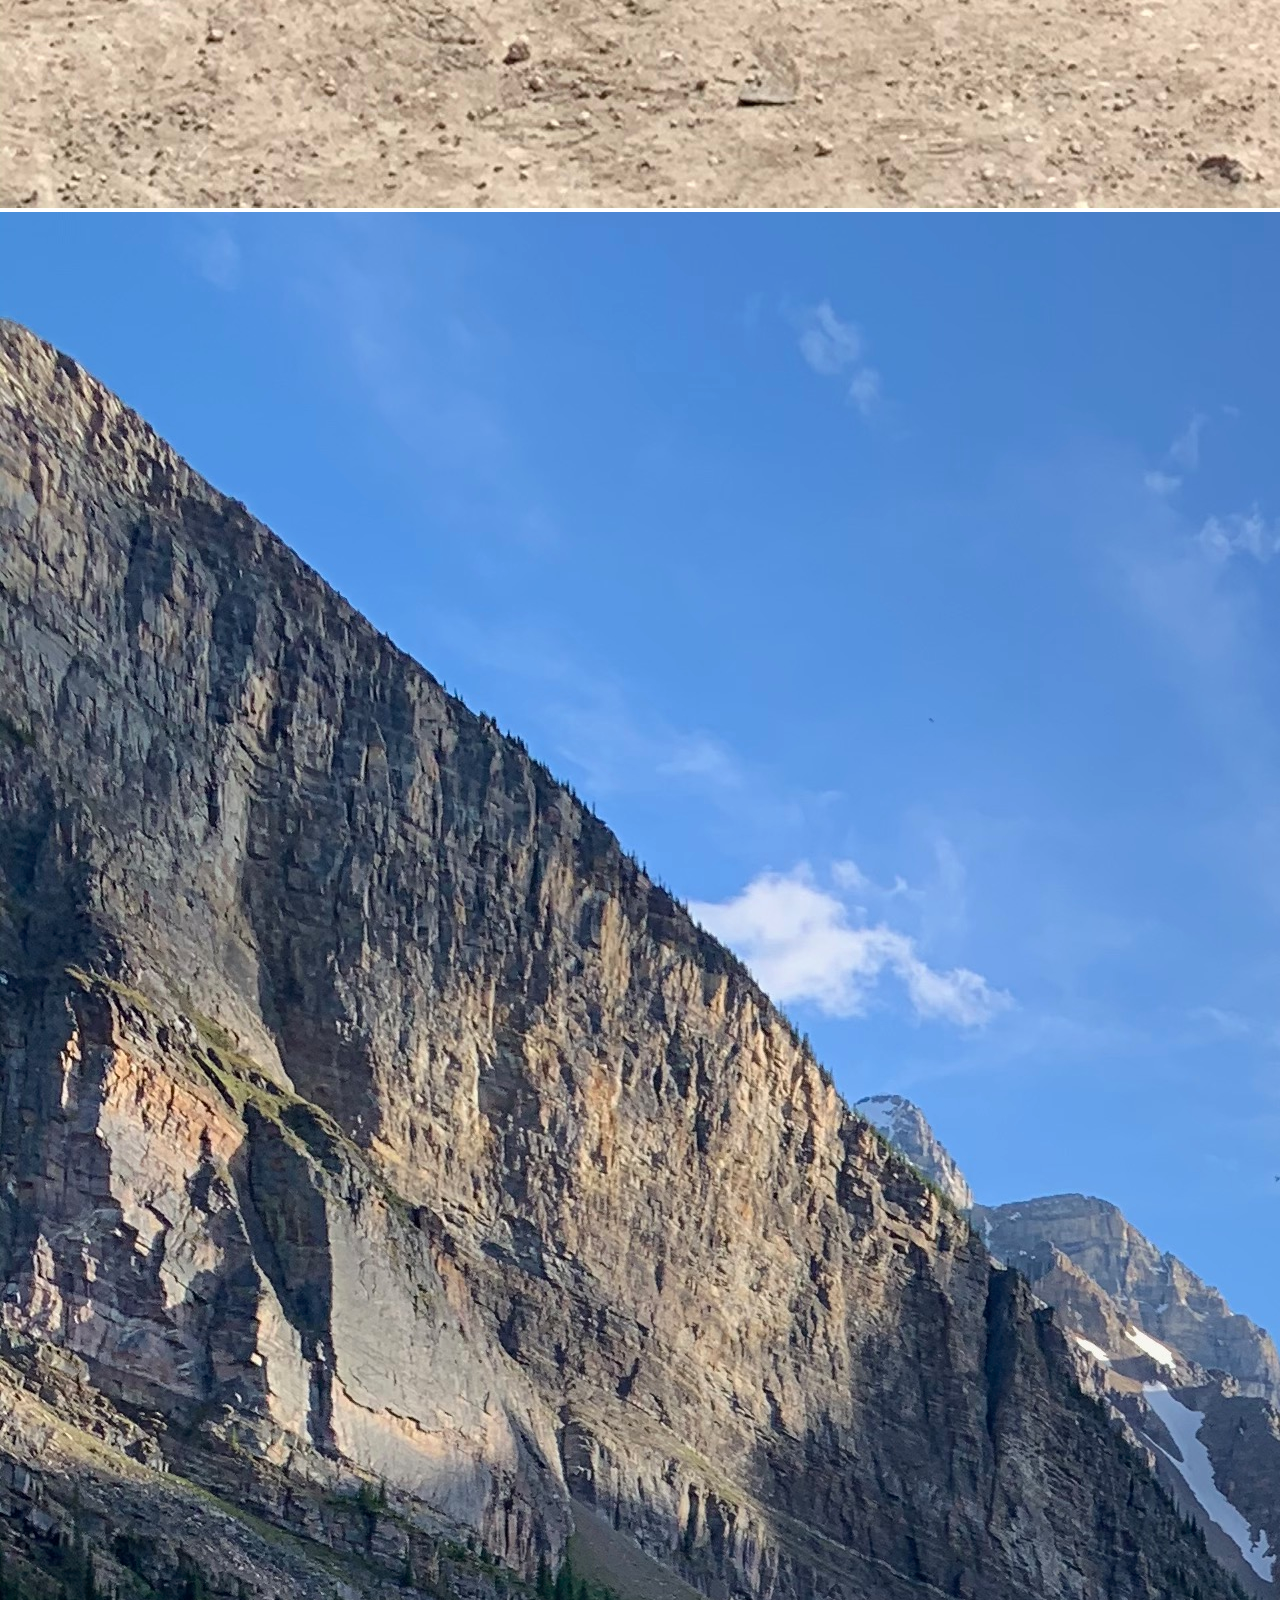
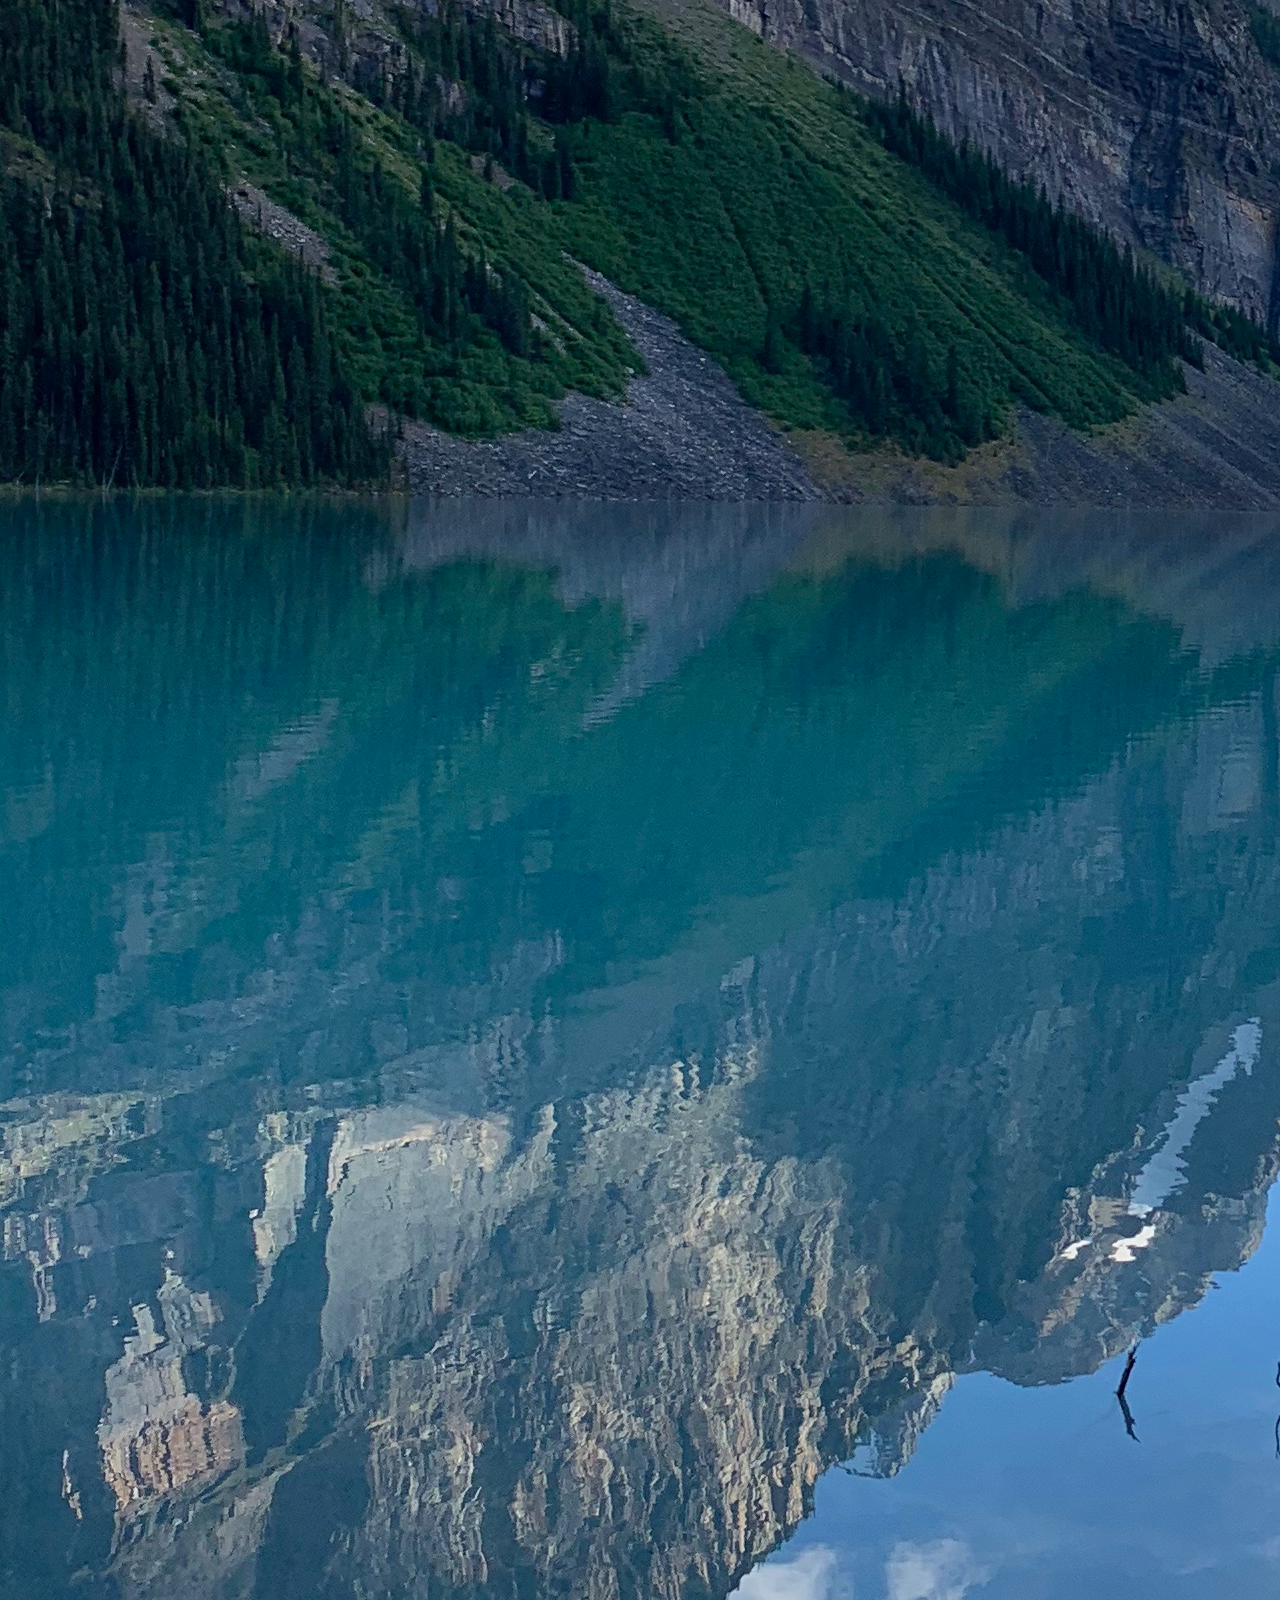
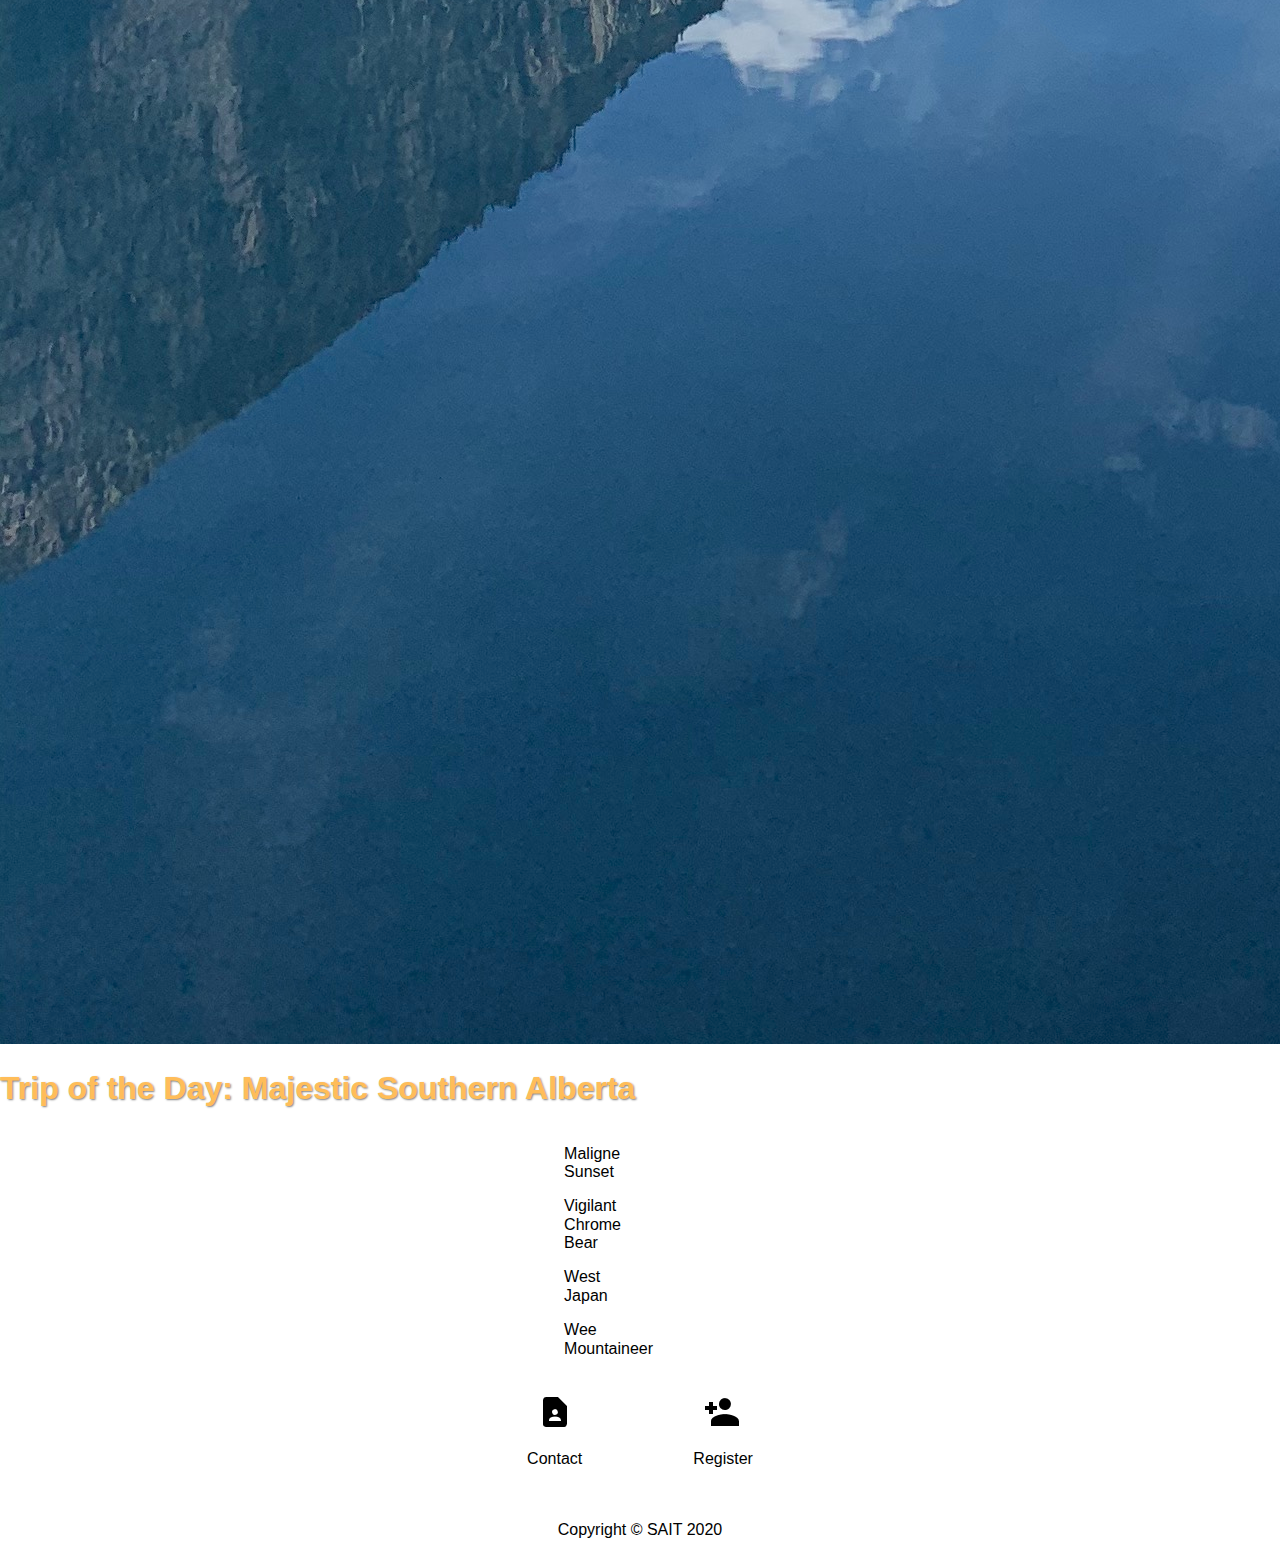
==== commit aef452cc: "added day 6 regex and tooltip content" ====
--- a/index.html
+++ b/index.html
@@ -21,19 +21,19 @@
 			const imageArray = [
 				{
 					desc: "Maligne Sunset",
-					src: "images/maligne2.png"
+					src: "images/maligne2.jpg"
 				},
 				{
 					desc: "Vigilant Chrome Bear",
-					src: "images/chromebear.png"
+					src: "images/chromebear.jpg"
 				},
 				{
 					desc: "West Japan",
-					src: "images/lethbridge.png"
+					src: "images/lethbridge.jpg"
 				},
 				{
 					desc: "Wee Mountaineer",
-					src: "images/chip.png"
+					src: "images/chip.JPG"
 				}
 			];
 		</script>
@@ -50,6 +50,7 @@
 	</header>
 	
 	<section>
+		
 		<div class="photoContainer">
 			<div class="imgCard">
 				<img src="images/maligne.jpg" />
@@ -62,15 +63,23 @@
 			</div>
 		</div>
 
-		<div class="container">
+		<h1>Trip of the Day: Majestic Southern Alberta</h1>
+
+		<div class="photoContainer"
+			style="flex-direction:column; margin: 0 auto; align-items: center;">
 			<script>
 				for(image of imageArray){
-					document.write('<img src=' + image.src + ' alt=' + image.desc + ' /> <p>' + image.desc + '</p>');
+					//Each item in imageArray gets its own container div with mouseover
+					document.write('<div class="imgCard" onmouseenter=showImage(this) onmouseleave=hideImage(this)>')
+					//Then within that div loads the image but sets its display to none, along with a description
+					document.write('<img src=' + image.src + ' alt="' + image.desc + '" style="display:none"; />'
+						+ '<p>' + image.desc + '</p>'); 
+					document.write('</div>')
 				}
 			</script>
 		</div>
 		
-		
+		<!-- Contact Container -->
 		<div class="container" style="width:35%; padding: 20px 0 0;">
 			<a href="contact.html">
 				<img src="images/contact.png" />
@@ -88,5 +97,27 @@
 		
 	</section>
 	
+	<script>
+		//Makes array of images visible on rollover
+		function showImage(targetNode){
+			innerImage = targetNode.querySelector("img"); //since rollover is on entire container, need to get img within
+			innerImage.style.display = "block"; //set display from default none
+
+			innerImage.animate([ 
+				{ // from
+					opacity: 0,
+				}, 
+				{ // to
+					opacity: 1,
+				}
+				], 1000);
+		}
+
+		function hideImage(targetNode){
+			innerImage = targetNode.querySelector("img"); //since rollover is on entire container, need to get img within
+			innerImage.style.display = "none"; //set display from default none
+		}
+	</script>
+
 	</body>
 </html>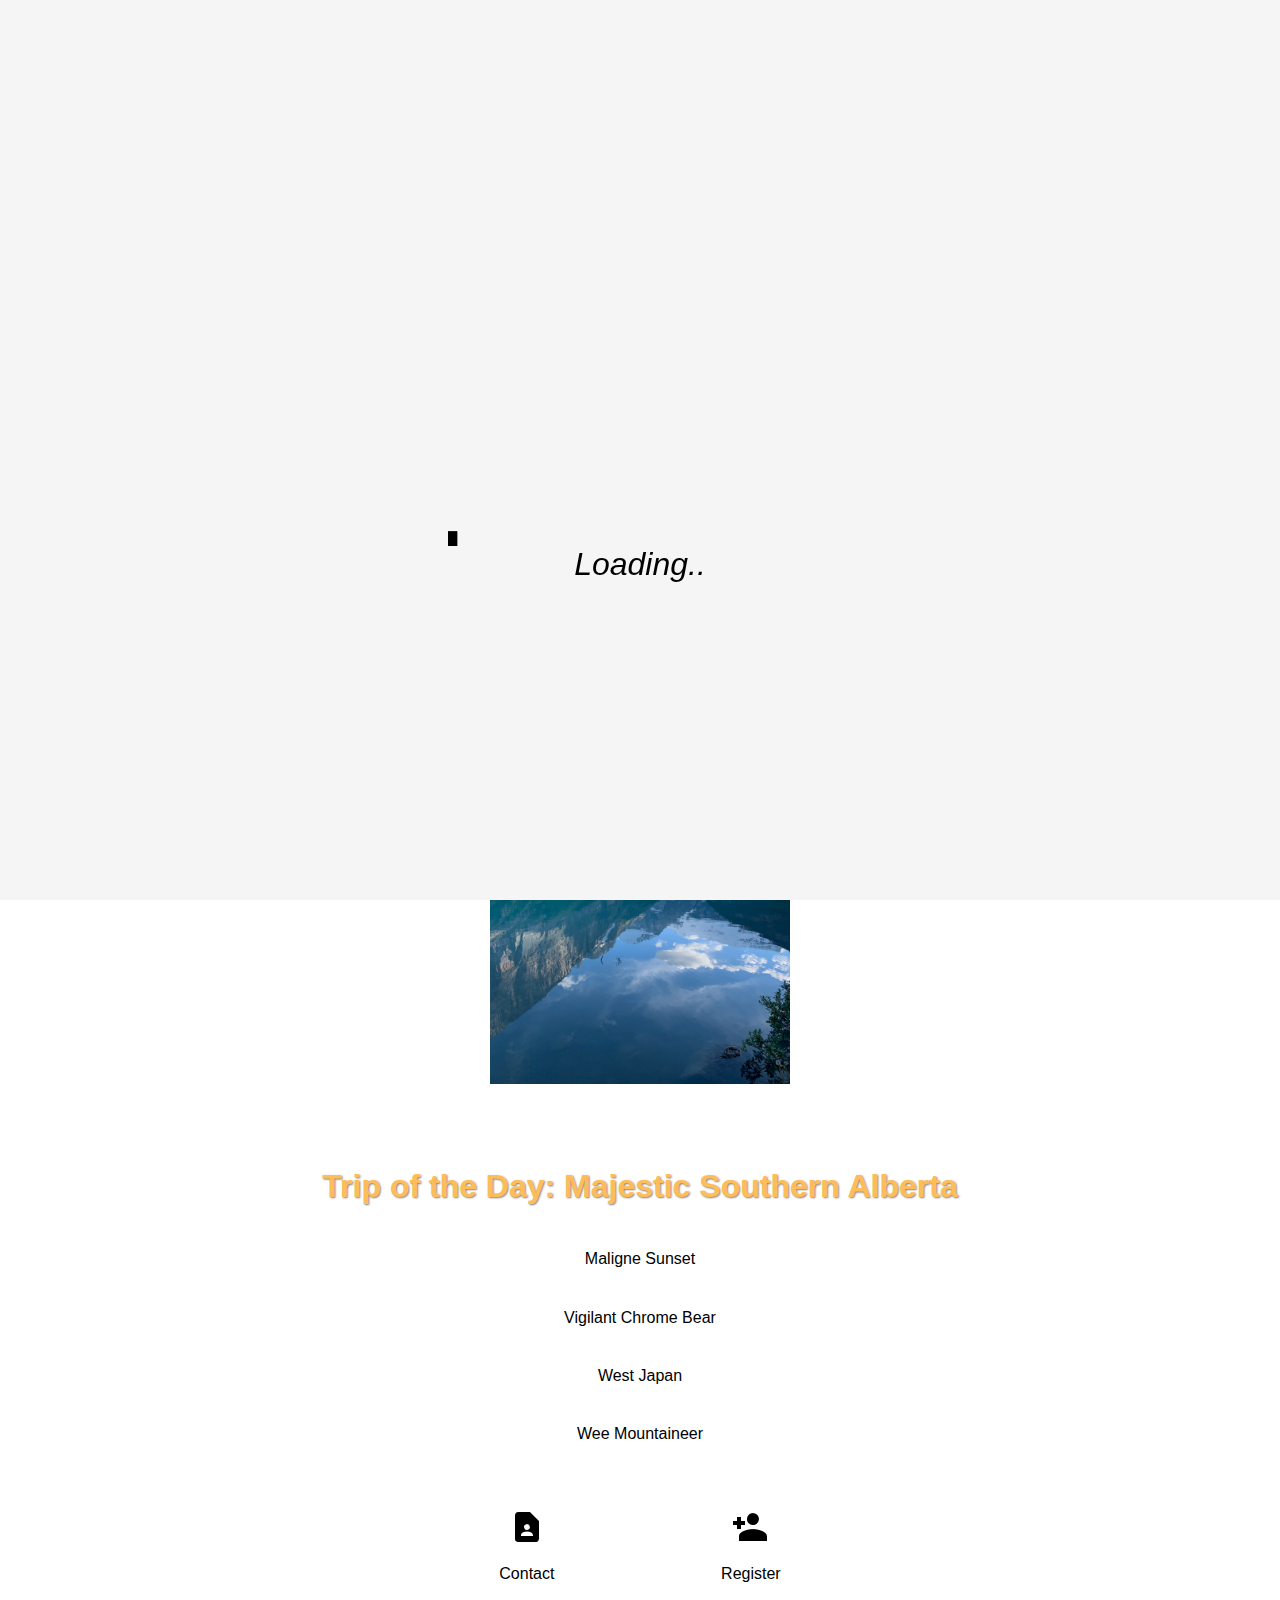
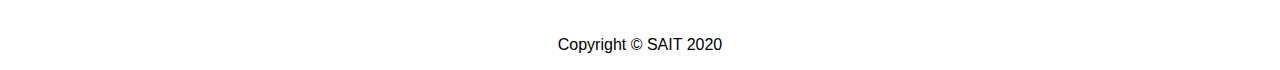
==== commit 4ce0c898: "adding gratuitous loader" ====
--- a/index.html
+++ b/index.html
@@ -41,6 +41,23 @@
 	</head>
 	
 	<body>
+
+	<!-- Thanks to Ihatetomatoes at https://youtu.be/blHZ6zCYvMM for help with structuring preloader -->
+	<div class="introWrap">
+		<div class="loadWrap">
+			<img class="loadLogo" src="images/sunlogo_animated (1).svg" alt="Logo animation courtesy of Vivus" />
+			<p class="loadLabel">Loading..</p>
+
+			<img class="planeAnimation" src="images/air6 by tsaoja.svg" alt="" />
+
+			<div class="loadRevealer revealTop" ></div>                    
+			<div class="loadRevealer revealBottom" ></div>
+
+			<img class="introSplash" src="images/mizrach-beach.jpg" alt="" />
+			<h1 class="introText">Live. Your Way</h1>
+
+		</div>
+	 </div>   
 	
 	<header>
 		<div class="titleContainer">
@@ -63,7 +80,7 @@
 			</div>
 		</div>
 
-		<h1>Trip of the Day: Majestic Southern Alberta</h1>
+		<h1 style="margin: 0 auto;">Trip of the Day: Majestic Southern Alberta</h1>
 
 		<div class="photoContainer"
 			style="flex-direction:column; margin: 0 auto; align-items: center;">
@@ -98,6 +115,8 @@
 	</section>
 	
 	<script>
+
+		
 		//Makes array of images visible on rollover
 		function showImage(targetNode){
 			innerImage = targetNode.querySelector("img"); //since rollover is on entire container, need to get img within
@@ -117,6 +136,17 @@
 			innerImage = targetNode.querySelector("img"); //since rollover is on entire container, need to get img within
 			innerImage.style.display = "none"; //set display from default none
 		}
+
+		// Loader function - once everything above has loaded, this function calls a 3 second timer then adds load class to body, triggering animations 
+		setTimeout(function(){
+			const body = document.getElementsByTagName('body')[0];
+				body.classList.add("loaded");
+		}, 3000)
+		setTimeout(function(){ //A second timer brings the window back to the top just before the page reveals, to counter random scroll flailing
+			window.scrollTo(0,0);
+		},8400);
+
+
 	</script>
 
 	</body>
--- a/styles.css
+++ b/styles.css
@@ -1,11 +1,159 @@
-
+/* Background */
 body {
-	background-image: linear-gradient(#e7507e 5%, #ffbd59 90%, #62b3c5);
-	background-repeat: no-repeat; 
+	background: linear-gradient(#e7507e 5%, #ffbd59 90%, #62b3c5) no-repeat center center;
 	background-size: cover;
 	background-attachment: fixed;
   }
-  
+
+  /* General Styling */
+
+  * {
+	font-family: Arial, Helvetica, sans-serif; /* Default fonts */
+  }
+
+  h1 {
+	color: rgba(255,189,89);
+	font-family:Helvetica;
+	text-shadow: 1px 1px 2px grey;
+	text-align: center;
+}
+
+/* Loader Stylings */
+	.loadWrap {
+		position: fixed;
+		top: 0;
+		left: 0;
+		width: 100%;
+		height: 100%;
+		z-index: 1400;
+		display: flex;
+		justify-content: center;
+		align-items: center;
+		flex-direction: column;
+	}
+
+	.loadLogo {
+		width: 30%;
+		min-width:350px;
+		z-index: 1500;
+	}
+  
+	.loadLabel {
+		width: min-content;
+		margin: 0 auto;
+		z-index: 1500;
+		font-size: xx-large;
+		font-style: italic;
+		font-family: 'Franklin Gothic Medium', 'Arial Narrow', Arial, sans-serif;
+		
+	}
+
+	.loadRevealer { /* Each of the two revealers take up just over half the screen and will be animated to reveal the page */
+		position:fixed;
+		left:0;
+		width:100%;
+		height: 51%;
+		background: whitesmoke;
+		z-index: 1000;
+	}
+	
+	.loadRevealer.revealTop { /* Fixed to upper half of loader */
+		 top:0
+	}
+
+	.loadRevealer.revealBottom { /* Fixed to bottom half */
+		 bottom:0;
+	}
+
+	.planeAnimation {
+		position:fixed;
+		padding-right:100%;
+		width:200px;
+		left:-200px;
+		z-index: 1100;
+	}
+
+	.introSplash {
+		/* Code below keeps the image responsive and filling the page. Thanks to https://css-tricks.com/perfect-full-page-background-image/ */
+		position: fixed;
+		min-width: 100%;
+		
+		height:100%;
+		width: auto;
+	}
+
+	.introText {
+		position: fixed;
+		top:20%;
+		font-family: Helvetica;
+		font-size: 15vmin;
+		text-align: center;
+		color:white;
+		opacity: 0.7;
+	}
+
+	/* Loaded Styles */
+
+	.loaded .loadLogo, .loaded .loadLabel { /* fades out loaded class added to body */
+		opacity: 0;
+
+		-webkit-transition: all 0.3s ease-out; /*animation: 0-0.3s*/
+		transition: all 0.3s ease-out;
+	}
+
+	.loaded .planeAnimation { /* flies immediately after logo fades, zoomzooom */
+		-webkit-transform: translateX(100%);
+		-ms-transform: translateX(100%);
+		transform: translateX(100%);
+
+		-webkit-transition: all 0.5s 0.7s ease-out; /*animation:0.5-1.2s */
+        transition: all 0.5s 0.7s ease-out;
+	}
+
+	.loaded .loadWrap .loadRevealer.revealTop{ /* When .loaded class added, translates off screen */
+		-webkit-transform: translateY(-100%);
+		-ms-transform: translateY(-100%);
+		transform: translateY(-100%);
+
+		-webkit-transition: all 0.7s 0.8s cubic-bezier(0.645, 0.045, 0.355, 1); /*animation: 0.8-1,5s */
+        transition: all 0.7s 0.8s cubic-bezier(0.645, 0.045, 0.355, 1);
+	}
+	.loaded .loadWrap .loadRevealer.revealBottom{
+		-webkit-transform: translateY(100%);
+		-ms-transform: translateY(100%);
+		transform: translateY(100%);
+
+		-webkit-transition: all 0.7s 0.8s cubic-bezier(0.645, 0.045, 0.355, 1); /*animation: 0.8-1,5s */
+        transition: all 0.7s 0.8s cubic-bezier(0.645, 0.045, 0.355, 1);
+	}
+
+	.loaded .introText { /* fades out */
+		opacity: 0;
+
+		-webkit-transition: all 0.3s 5s ease-out; /*animation: 0-0.3s*/
+		transition: all 0.3s 5s ease-out;
+
+	}
+
+	.loaded .introSplash { /* adds a Ken Burns effect to image */
+		-webkit-transform: scale(1.1) translate(-.5%, 2%);
+		-ms-transform: scale(1.1) translate(-.5%, 2%);
+		transform: scale(1.1) translate(-.5%, 2%);
+
+		-webkit-transition: all 4.5s 0.8s ease-out; /*animation: .8s to 5.3s */
+		transition: all 4.5s 0.8s ease-out;
+	}
+
+	.loaded .loadWrap { /* hides and goes offscreen onload */
+		opacity: 0;
+
+		-webkit-transform: translateX(300%);
+		-ms-transform: translateX(300%);
+		transform: translateX(300%);
+
+		-webkit-transition: opacity 0.3s 5.5s ease-out, transform 0.3s 6.5s ease-out; /*animation: 5.5-6.8 */
+		transition: opacity 0.3s 5.5s ease-out, transform 0.3s 6.5s ease-out;
+	}
   
 /*Header Stylings*/
   
@@ -25,16 +173,11 @@
 	background-color: rgba(255,255,255,.9);
 	border-radius: 15px;
 	padding: 0 25px;
+	margin: 5px;
 }
   
 .titleContainer > * {
 	text-align: center;
-}
-
-h1 {
-	color: rgba(255,189,89);
-	font-family:Helvetica;
-	text-shadow: 1px 1px 2px grey;
 }
 
 .logo {
@@ -52,21 +195,6 @@
 	flex-direction: column;
 }
 
-.container {
-	display: flex;
-	padding: 15px;
-	justify-content: space-evenly;
-	width:66%;
-	background-color: rgba(255,255,255,.6);
-	border-radius: 15px;
-	margin: 0 auto 20px;
-	padding: 25px 0;
-}
-
-.photoContainer > * {
-	max-width:30%;
-}
-
 a {
 	text-align:center;
 	text-decoration:none;
@@ -77,13 +205,55 @@
 	font-family: Helvetica;
 }
 
+.container {
+	display: flex;
+	flex-wrap: wrap;
+	justify-content: space-around;
+	width:80%;
+	margin: 0 auto 20px;
+	padding: 25px 0;
+	background-color: rgba(255,255,255,.6);
+	border-radius: 15px;
+}
+
+.photoContainer{
+	display: flex;
+	flex-wrap: wrap;
+	padding: 15px;
+	justify-content: space-around;
+	align-content: center;
+	width:80%;
+	margin: 0 auto 20px;
+	padding: 25px 0;
+}
+
+.photoContainer img {
+	max-width:300px;
+	min-width: 150px;
+	height:auto;
+	margin: 25px;
+}
+
+.imgCard{
+	background-color: rgba(255,255,255,.6);
+	border-radius: 15px;
+	margin: 10px;
+	width: min-content;
+}
+
+.imgCard p{
+	text-align: center;
+	display: block;
+	max-width: 50%;
+	min-width:300px;
+	margin: 10px auto;
+	font-family: Arial, Helvetica, sans-serif;
+}
+
+
 .contactContainer{
 	flex-direction:column;
 	padding: 25px;
-}
-
-form > input {
-	margin: 0 0 10px;
 }
 
 .contactContainer > p {
@@ -91,4 +261,27 @@
 	font-family:Helvetica;
 	text-shadow: 1px 1px 2px grey;
 	font-size:large;
+}
+
+form input {
+	margin: 0 0 5px;
+	opacity: 50%;
+}
+
+.inputTip {
+	display:none; /* Default view turned off on input focus */
+	margin: 0;
+	font-size: x-small;
+	font-style: italic;
+}
+
+form button {
+	border: none;
+	background-color: #e7507e;
+	color:rgba(255,189,89);
+	border-radius: 20px;
+	text-shadow: 1px 1px 2px grey;
+	font-size: large;
+	width: 40%;
+	margin: 5px auto 0;
 }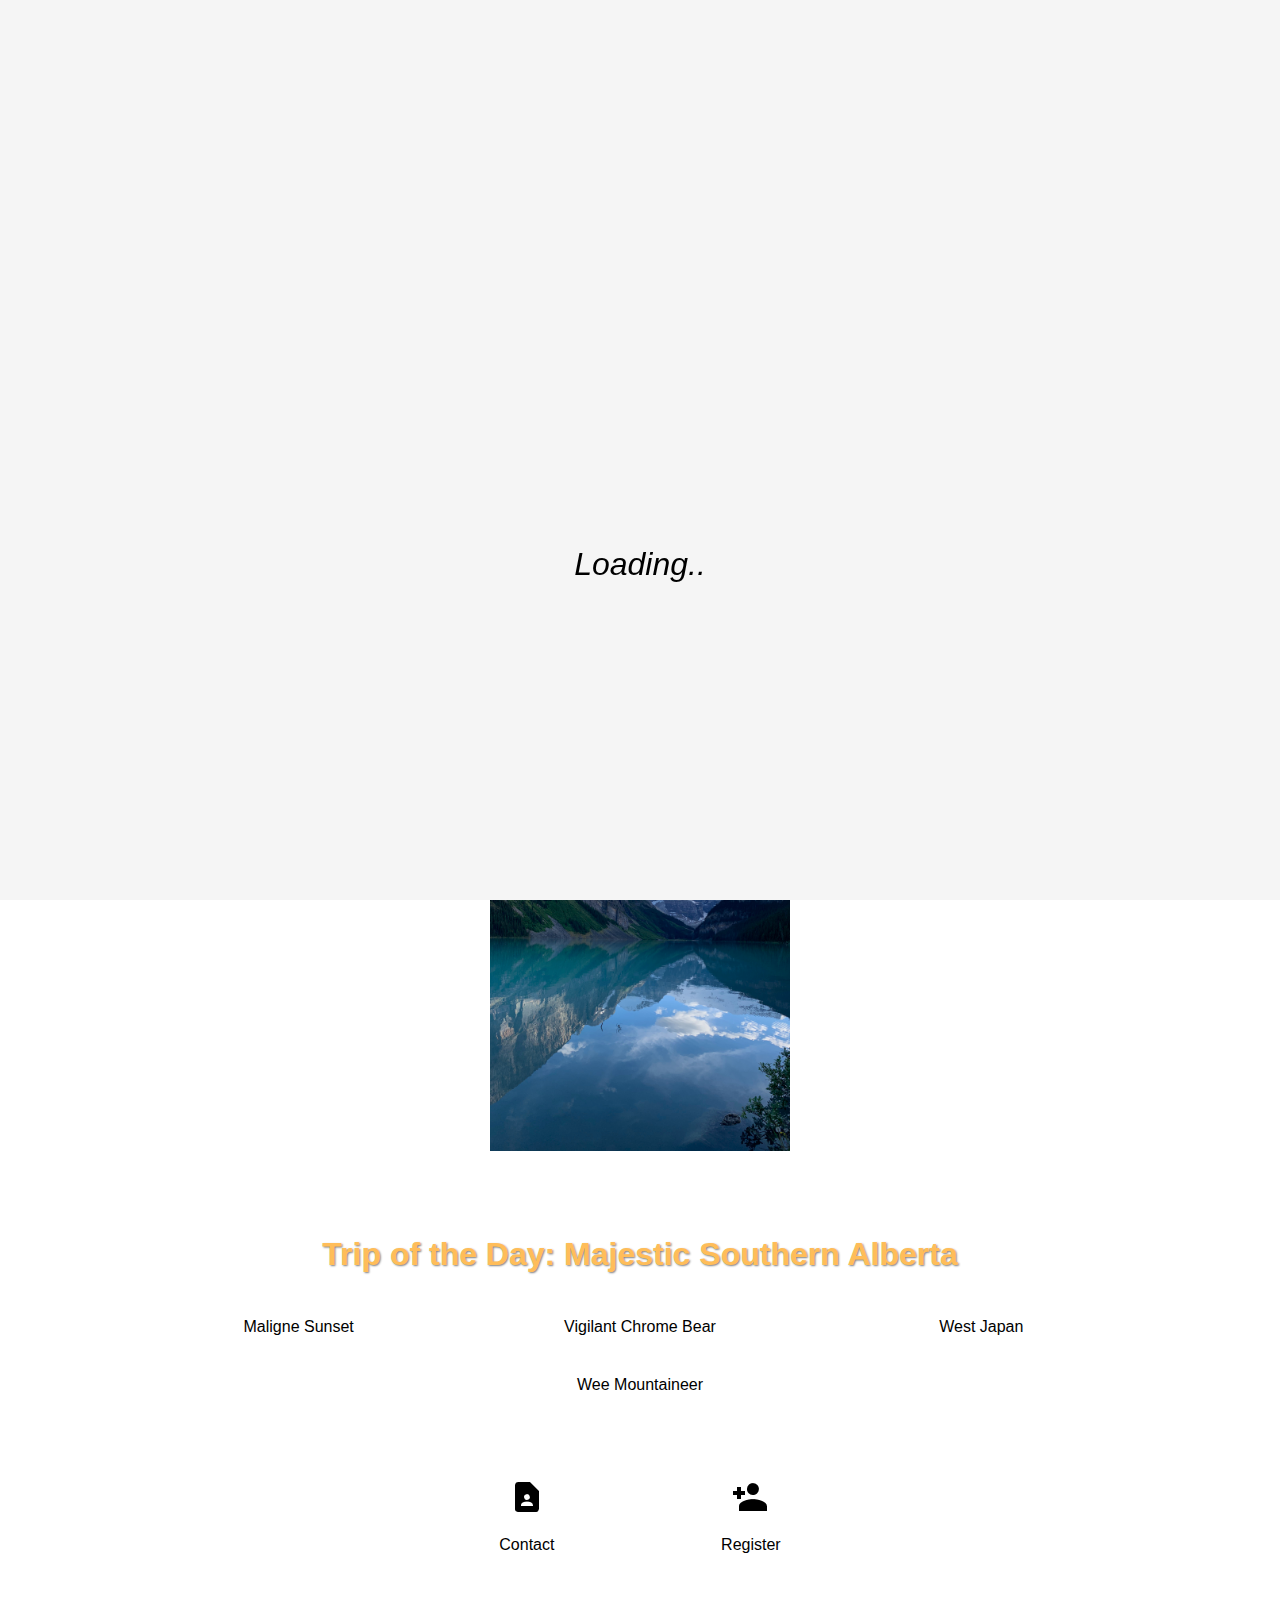
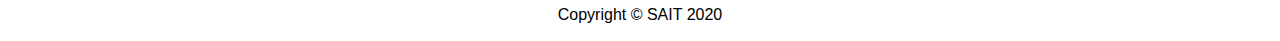
==== commit b7601034: "attributing images" ====
--- a/index.html
+++ b/index.html
@@ -6,18 +6,20 @@
 		<link rel="stylesheet" href="reset.css">
 		<link rel="stylesheet" href="styles.css">
 		<link rel="icon" href="images/icon.png" />
-		
-		<!-- Free to use icons from Font Awesome-->
-		<link rel="stylesheet" href="https://cdnjs.cloudflare.com/ajax/libs/font-awesome/4.7.0/css/font-awesome.min.css">
-		
+			
 		<meta charset="UTF-8">
 		<meta name="description" content="Travel Agency" />
 		<meta name="keywords" content="flight, booking, travel, vacation" />
 		<meta name="author" content="Eric Biondic" />
 		<meta name="viewport" content="width=device-width, initial-scale=1.0" />
 	
-		<!-- Array Script -->
+		<!-- Data Arrays -->
 		<script>
+			
+			// I used an array of objects rather than two arrays so as to keep a tighter link between data -
+			// I hope that is alright for the assignment. I did keep the day 7 excercise's array separate,
+			// to showcase working with multiple arrays
+			// All images by myself or my wife
 			const imageArray = [
 				{
 					desc: "Maligne Sunset",
@@ -36,61 +38,75 @@
 					src: "images/chip.JPG"
 				}
 			];
+
+			const linkArray= [
+				"https://www.travelalberta.com/ca/listings/moraine-lake-1209/",
+				"https://jetsetterssuitcase.com/number-1-attraction-in-banff-alberta-the-gondola-ride/",
+				"https://www.nikkayuko.com/",
+				"https://video.nationalgeographic.com/video/news/0000014d-e33c-d8b5-af7f-f7fd36830000"
+			];
 		</script>
 
-	</head>
+</head>
 	
-	<body>
-
-	<!-- Thanks to Ihatetomatoes at https://youtu.be/blHZ6zCYvMM for help with structuring preloader -->
+<body>
+	
+	<!--Preloader-  Thanks to Ihatetomatoes at https://youtu.be/blHZ6zCYvMM for help with initial loader concept -->
 	<div class="introWrap">
 		<div class="loadWrap">
-			<img class="loadLogo" src="images/sunlogo_animated (1).svg" alt="Logo animation courtesy of Vivus" />
+			<img class="loadLogo" src="images/sunlogo_animated (1).svg" alt="Logo designed by Eric Biondic, animation courtesy of Vivus" /> 
 			<p class="loadLabel">Loading..</p>
 
-			<img class="planeAnimation" src="images/air6 by tsaoja.svg" alt="" />
+			<img class="planeAnimation" src="images/air6 by tsaoja.svg" alt="" /> <!--image by tsaoja at https://openclipart.org/detail/237853/airplane-->
 
 			<div class="loadRevealer revealTop" ></div>                    
 			<div class="loadRevealer revealBottom" ></div>
 
-			<img class="introSplash" src="images/mizrach-beach.jpg" alt="" />
+			<img class="introSplash" src="images/mizrach-beach.jpg" alt="" /> <!-- Photo by Chen Mizrach at https://unsplash.com/photos/jL6PTWI7h18-->
 			<h1 class="introText">Live. Your Way</h1>
-
 		</div>
 	 </div>   
 	
+	 <!-- Header -->
 	<header>
-		<div class="titleContainer">
-			<img class="logo" src="images/logo.png" />
-			<h1>Welcome to Travel Experts</h1>
-		</div>
+		<a href="index.html">
+			<div class="titleContainer">
+				<img class="logo" src="images/logo.png" /> <!--Logo customized by Eric Biondic using free resources on Canva-->
+				<h1>Welcome to Travel Experts</h1>
+			</div>
+		</a>
 	</header>
 	
+	<!-- Main Content -->
 	<section>
 		
+		<h2>Providing Albertans with all their travel needs.</h2>
+
 		<div class="photoContainer">
 			<div class="imgCard">
-				<img src="images/maligne.jpg" />
+				<img src="images/maligne.jpg" /> <!--Image by either me or my wife. We don't mind sharing!-->
 			</div>
 			<div class="imgCard">
-				<img src="images/chichen.jpg" />
+				<img src="images/chichen.jpg" /> <!--Image by either me or my wife. We don't mind sharing!-->
 			</div>
 			<div class="imgCard">
-				<img src="images/louise.jpg" />
+				<img src="images/louise.jpg" /> <!--Image by either me or my wife. We don't mind sharing!-->
 			</div>
 		</div>
 
 		<h1 style="margin: 0 auto;">Trip of the Day: Majestic Southern Alberta</h1>
 
-		<div class="photoContainer"
-			style="flex-direction:column; margin: 0 auto; align-items: center;">
+		<!-- JS-Made Photo Containers -->
+		<div class="photoContainer smallPhotoContainer">
 			<script>
-				for(image of imageArray){
+				for(i in imageArray){
 					//Each item in imageArray gets its own container div with mouseover
 					document.write('<div class="imgCard" onmouseenter=showImage(this) onmouseleave=hideImage(this)>')
+
 					//Then within that div loads the image but sets its display to none, along with a description
-					document.write('<img src=' + image.src + ' alt="' + image.desc + '" style="display:none"; />'
-						+ '<p>' + image.desc + '</p>'); 
+					// The on-click openLink function receives the current index, as it is assumed to match the corresponding index of the separate linkArray entry
+					document.write(`<img src=${imageArray[i].src} alt=${imageArray[i].desc} style="display:none"; onclick=openLink(linkArray,${i}) />`
+						+ '<p>' + imageArray[i].desc + '</p>'); 
 					document.write('</div>')
 				}
 			</script>
@@ -99,7 +115,7 @@
 		<!-- Contact Container -->
 		<div class="container" style="width:35%; padding: 20px 0 0;">
 			<a href="contact.html">
-				<img src="images/contact.png" />
+				<img src="images/contact.png" /> <!--opensource icons from material.io https://material.io/resources/icons/?search=add&icon=person_add&style=baseline-->
 				<p>Contact</p>
 			</a>
 			<a href="register.html">
@@ -114,40 +130,8 @@
 		
 	</section>
 	
-	<script>
+	<!-- Main scripts for the page - put at the end so their loading doesn't impede page visual load -->
+	<script src="index.js"></script>
 
-		
-		//Makes array of images visible on rollover
-		function showImage(targetNode){
-			innerImage = targetNode.querySelector("img"); //since rollover is on entire container, need to get img within
-			innerImage.style.display = "block"; //set display from default none
-
-			innerImage.animate([ 
-				{ // from
-					opacity: 0,
-				}, 
-				{ // to
-					opacity: 1,
-				}
-				], 1000);
-		}
-
-		function hideImage(targetNode){
-			innerImage = targetNode.querySelector("img"); //since rollover is on entire container, need to get img within
-			innerImage.style.display = "none"; //set display from default none
-		}
-
-		// Loader function - once everything above has loaded, this function calls a 3 second timer then adds load class to body, triggering animations 
-		setTimeout(function(){
-			const body = document.getElementsByTagName('body')[0];
-				body.classList.add("loaded");
-		}, 3000)
-		setTimeout(function(){ //A second timer brings the window back to the top just before the page reveals, to counter random scroll flailing
-			window.scrollTo(0,0);
-		},8400);
-
-
-	</script>
-
-	</body>
+</body>
 </html>